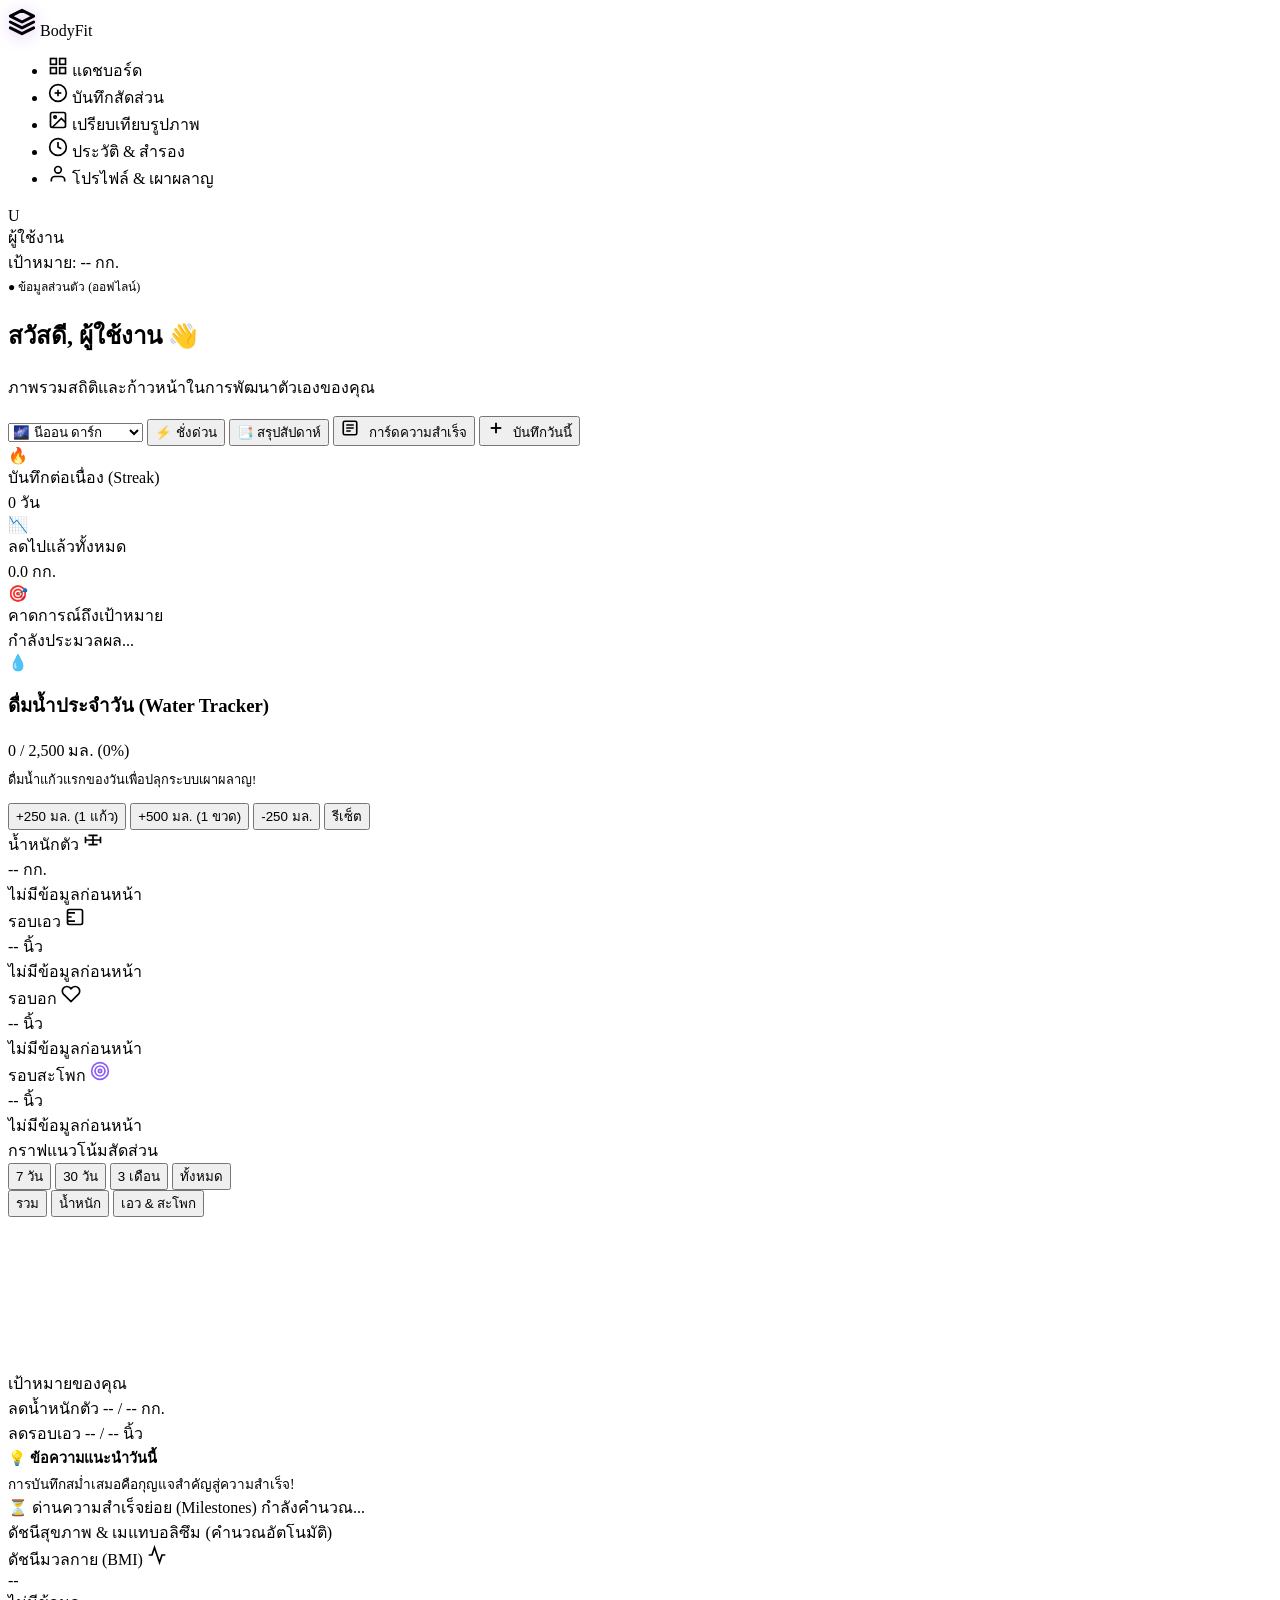
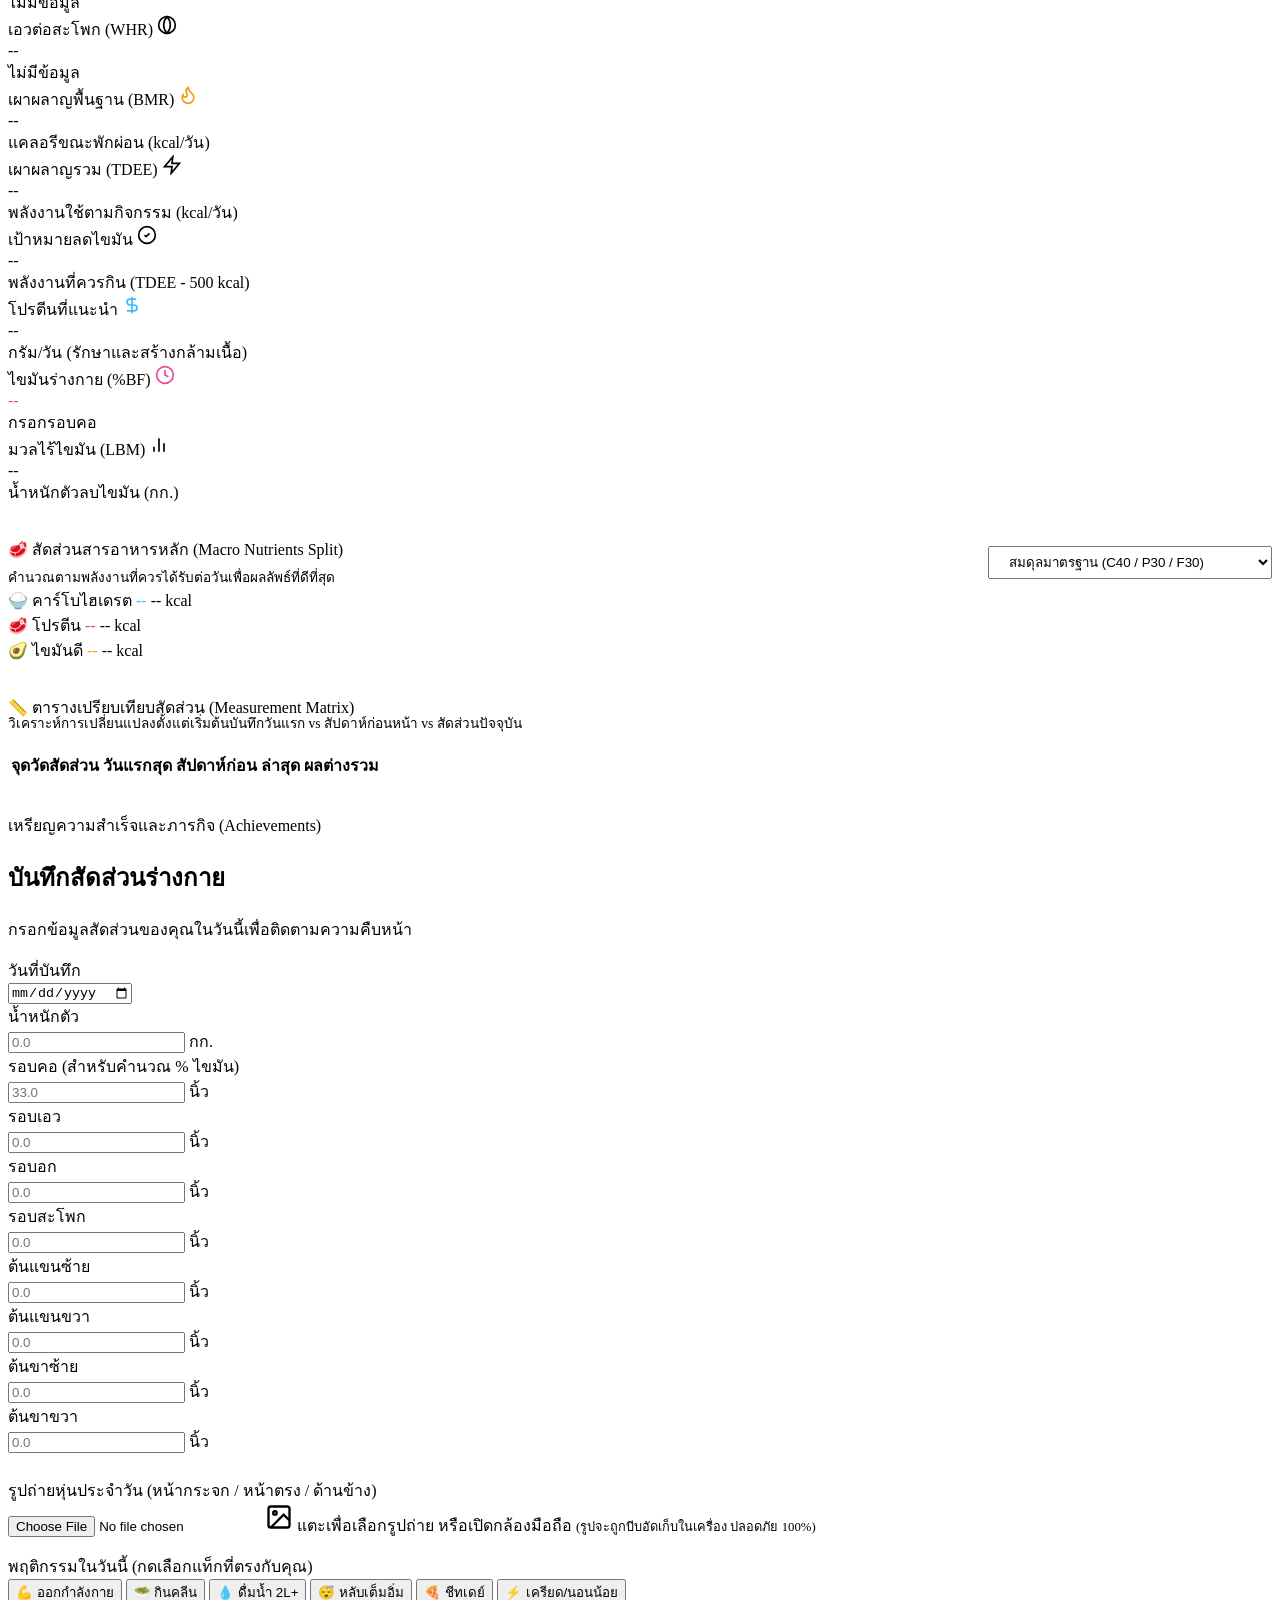
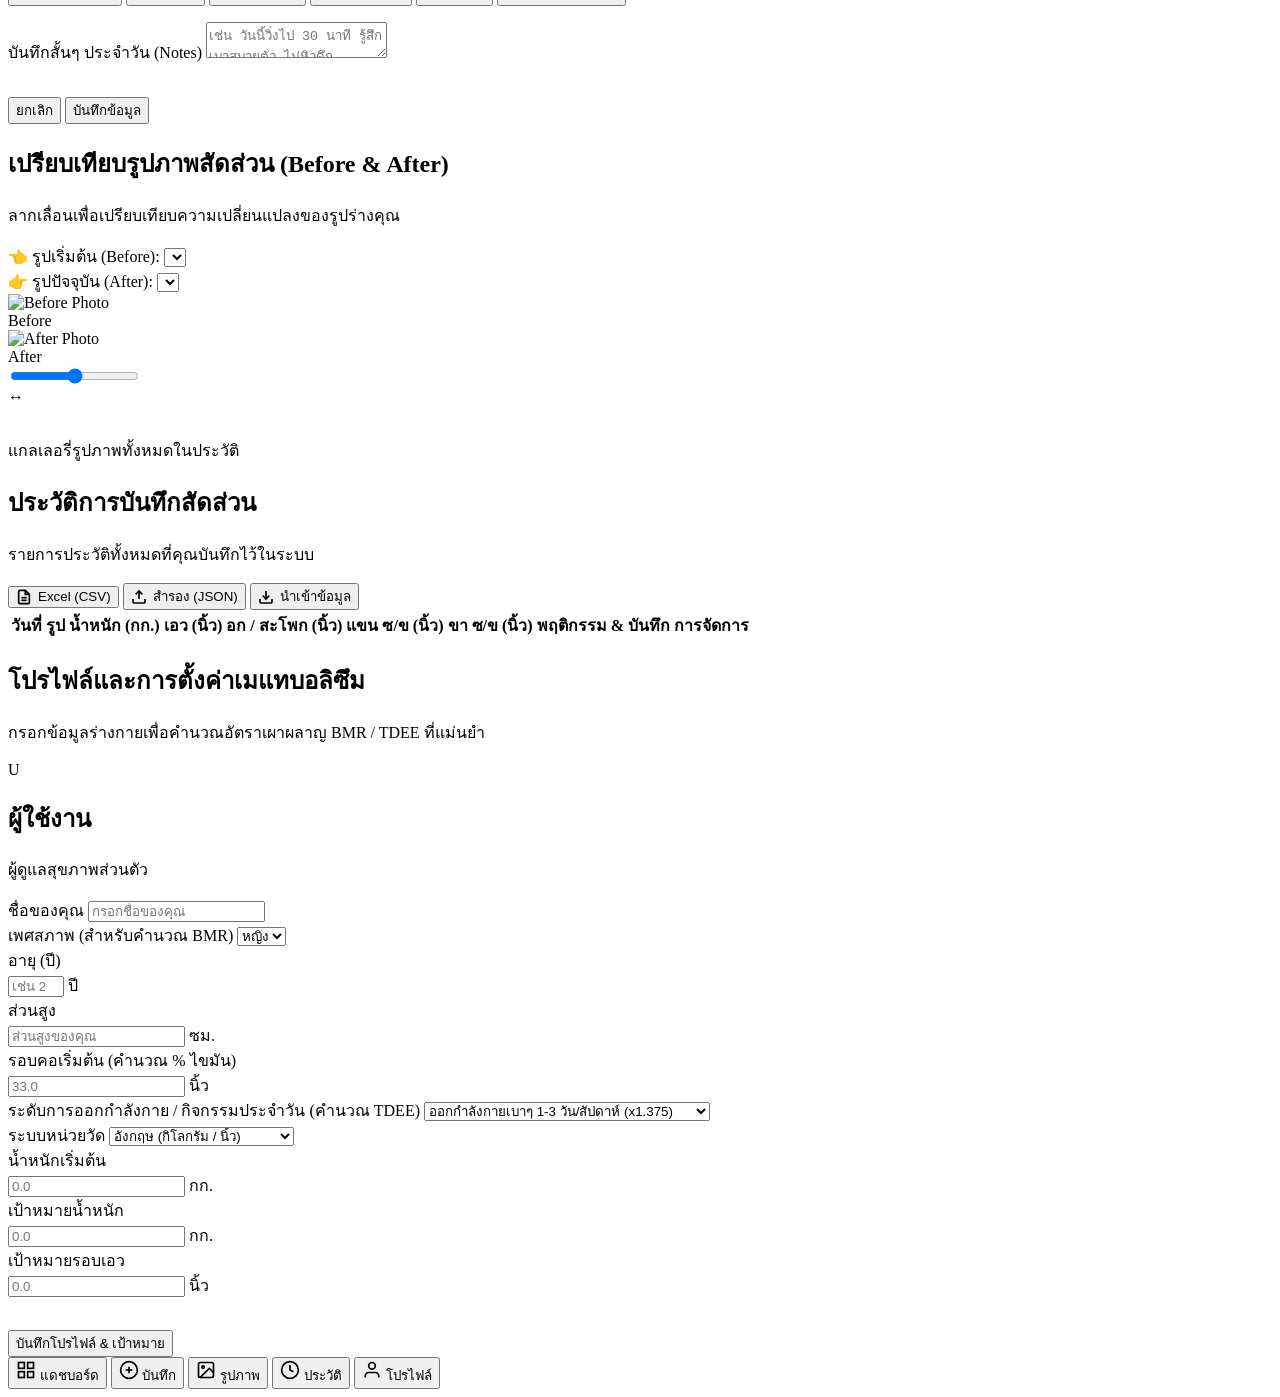
==== src/template.html @ 4821ec73 "Add all 8 features: Water tracker, Quick weight, Themes, Body Fat %, Macros, Matrix comparison, Week" ====
<!DOCTYPE html>
<html lang="th" data-theme="neon">
<head>
    <meta charset="UTF-8">
    <meta name="viewport" content="width=device-width, initial-scale=1.0, maximum-scale=1.0, user-scalable=no">
    <title>BodyFit - บันทึกน้ำหนักและสัดส่วนส่วนตัว</title>
    
    <!-- PWA Meta Tags -->
    <link rel="manifest" href="data:application/manifest+json,%7B%22name%22%3A%22BodyFit%22%2C%22short_name%22%3A%22BodyFit%22%2C%22start_url%22%3A%22.%22%2C%22display%22%3A%22standalone%22%2C%22background_color%22%3A%22%23090d16%22%2C%22theme_color%22%3A%22%23a855f7%22%7D">
    <meta name="theme-color" content="#a855f7">
    <meta name="apple-mobile-web-app-capable" content="yes">
    <meta name="apple-mobile-web-app-status-bar-style" content="black-translucent">
    <link rel="icon" href="data:image/svg+xml,<svg xmlns='http://www.w3.org/2000/svg' viewBox='0 0 24 24'><rect width='24' height='24' rx='6' fill='%23a855f7'/><text x='12' y='17' font-size='12' font-weight='bold' fill='white' text-anchor='middle'>BF</text></svg>">
    <link rel="apple-touch-icon" href="data:image/svg+xml,<svg xmlns='http://www.w3.org/2000/svg' viewBox='0 0 24 24'><rect width='24' height='24' rx='6' fill='%23a855f7'/><text x='12' y='17' font-size='12' font-weight='bold' fill='white' text-anchor='middle'>BF</text></svg>">
    
    <style>/*STYLE_PLACEHOLDER*/</style>
    <!-- Chart.js CDN for interactive charts -->
    <script src="https://cdn.jsdelivr.net/npm/chart.js"></script>
</head>
<body>

    <div class="app-container">
        <!-- Sidebar Navigation (Desktop) -->
        <aside class="sidebar">
            <div class="sidebar-top">
                <div class="brand">
                    <svg width="28" height="28" viewBox="0 0 24 24" fill="none" stroke="currentColor" stroke-width="2.5" stroke-linecap="round" stroke-linejoin="round" class="brand-icon" style="stroke: url(#brand-grad); filter: drop-shadow(0 2px 8px rgba(168, 85, 247, 0.4));">
                        <defs>
                            <linearGradient id="brand-grad" x1="0%" y1="0%" x2="100%" y2="100%">
                                <stop offset="0%" stop-color="var(--primary-neon)"/>
                                <stop offset="100%" stop-color="var(--secondary-neon)"/>
                            </linearGradient>
                        </defs>
                        <path d="M12 2L2 7l10 5 10-5-10-5zM2 17l10 5 10-5M2 12l10 5 10-5"/>
                    </svg>
                    <span class="brand-name">BodyFit</span>
                </div>
                <ul class="nav-links">
                    <li>
                        <a class="nav-item active" data-tab="dashboard">
                            <svg width="20" height="20" viewBox="0 0 24 24" fill="none" stroke="currentColor" stroke-width="2"><rect x="3" y="3" width="7" height="7"></rect><rect x="14" y="3" width="7" height="7"></rect><rect x="14" y="14" width="7" height="7"></rect><rect x="3" y="14" width="7" height="7"></rect></svg>
                            <span>แดชบอร์ด</span>
                        </a>
                    </li>
                    <li>
                        <a class="nav-item" data-tab="log-entry">
                            <svg width="20" height="20" viewBox="0 0 24 24" fill="none" stroke="currentColor" stroke-width="2"><circle cx="12" cy="12" r="10"></circle><line x1="12" y1="8" x2="12" y2="16"></line><line x1="8" y1="12" x2="16" y2="12"></line></svg>
                            <span>บันทึกสัดส่วน</span>
                        </a>
                    </li>
                    <li>
                        <a class="nav-item" data-tab="photos">
                            <svg width="20" height="20" viewBox="0 0 24 24" fill="none" stroke="currentColor" stroke-width="2"><rect x="3" y="3" width="18" height="18" rx="2" ry="2"></rect><circle cx="8.5" cy="8.5" r="1.5"></circle><polyline points="21 15 16 10 5 21"></polyline></svg>
                            <span>เปรียบเทียบรูปภาพ</span>
                        </a>
                    </li>
                    <li>
                        <a class="nav-item" data-tab="history">
                            <svg width="20" height="20" viewBox="0 0 24 24" fill="none" stroke="currentColor" stroke-width="2"><circle cx="12" cy="12" r="10"></circle><polyline points="12 6 12 12 16 14"></polyline></svg>
                            <span>ประวัติ & สำรอง</span>
                        </a>
                    </li>
                    <li>
                        <a class="nav-item" data-tab="profile">
                            <svg width="20" height="20" viewBox="0 0 24 24" fill="none" stroke="currentColor" stroke-width="2"><path d="M20 21v-2a4 4 0 0 0-4-4H8a4 4 0 0 0-4 4v2"></path><circle cx="12" cy="7" r="4"></circle></svg>
                            <span>โปรไฟล์ & เผาผลาญ</span>
                        </a>
                    </li>
                </ul>
            </div>
            
            <div class="user-profile-summary">
                <div class="user-avatar" id="sidebar-avatar">U</div>
                <div class="user-info">
                    <div class="user-name" id="sidebar-name">ผู้ใช้งาน</div>
                    <div class="user-goal" id="sidebar-goal">เป้าหมาย: -- กก.</div>
                    <div class="user-sync-status" id="sidebar-sync-badge" style="font-size: 0.75rem; margin-top: 2px; color: var(--success-emerald)">● ข้อมูลส่วนตัว (ออฟไลน์)</div>
                </div>
            </div>
        </aside>

        <!-- Main Content Area -->
        <main class="main-content">
            
            <!-- Tab: Dashboard -->
            <section id="dashboard" class="tab-content active">
                <div class="content-header">
                    <div class="header-title">
                        <h1 id="welcome-message">สวัสดี, ผู้ใช้งาน 👋</h1>
                        <p>ภาพรวมสถิติและก้าวหน้าในการพัฒนาตัวเองของคุณ</p>
                    </div>
                    <div class="header-btn-group">
                        <!-- Theme Switcher -->
                        <select id="theme-selector" class="theme-picker-select" onchange="changeTheme(this.value)" title="เลือกธีมสีหน้าจอ">
                            <option value="neon">🌌 นีออน ดาร์ก</option>
                            <option value="mint">🌿 มินต์ สุขภาพ</option>
                            <option value="ocean">🌊 โอเชียน ไซแอน</option>
                            <option value="light">☀️ คลีน ไลท์</option>
                        </select>
                        <!-- Quick Weight Button -->
                        <button type="button" class="btn-quick-weight" onclick="openQuickWeightModal()" title="ชั่งน้ำหนักด่วนใน 3 วินาที">
                            ⚡ ชั่งด่วน
                        </button>
                        <!-- Weekly Report Button -->
                        <button type="button" class="btn-secondary" onclick="openWeeklyReportModal()" title="ดูรายงานสรุปผลรอบ 7 วัน">
                            📑 สรุปสัปดาห์
                        </button>
                        <!-- Achievement Card Button -->
                        <button type="button" class="btn-secondary" onclick="openShareCardModal()" title="สร้างการ์ดสรุปความสำเร็จเพื่อบันทึกหรือแชร์">
                            <svg width="18" height="18" viewBox="0 0 24 24" fill="none" stroke="currentColor" stroke-width="2.2" style="margin-right: 6px;"><rect x="3" y="3" width="18" height="18" rx="2"/><path d="M7 8h10M7 12h10M7 16h6"/></svg> การ์ดความสำเร็จ
                        </button>
                        <!-- New Log Entry Button -->
                        <button type="button" class="btn-primary" onclick="switchTab('log-entry')">
                            <svg width="18" height="18" viewBox="0 0 24 24" fill="none" stroke="currentColor" stroke-width="2.5" style="margin-right: 4px;"><line x1="12" y1="5" x2="12" y2="19"></line><line x1="5" y1="12" x2="19" y2="12"></line></svg> บันทึกวันนี้
                        </button>
                    </div>
                </div>

                <!-- Motivation & Milestone Banner -->
                <div class="motivation-banner">
                    <div class="banner-stat">
                        <div class="banner-icon">🔥</div>
                        <div class="banner-stat-content">
                            <div class="banner-label">บันทึกต่อเนื่อง (Streak)</div>
                            <div class="banner-val" id="stat-streak">0 วัน</div>
                        </div>
                    </div>
                    <div class="banner-divider"></div>
                    <div class="banner-stat">
                        <div class="banner-icon">📉</div>
                        <div class="banner-stat-content">
                            <div class="banner-label">ลดไปแล้วทั้งหมด</div>
                            <div class="banner-val" id="stat-total-lost">0.0 กก.</div>
                        </div>
                    </div>
                    <div class="banner-divider"></div>
                    <div class="banner-stat">
                        <div class="banner-icon">🎯</div>
                        <div class="banner-stat-content">
                            <div class="banner-label">คาดการณ์ถึงเป้าหมาย</div>
                            <div class="banner-val" id="stat-estimated-date">กำลังประมวลผล...</div>
                        </div>
                    </div>
                </div>

                <!-- Daily Water Tracker Widget -->
                <div class="water-tracker-card">
                    <div class="water-info-side">
                        <div class="water-cup-icon">💧</div>
                        <div class="water-details">
                            <h3>ดื่มน้ำประจำวัน (Water Tracker)</h3>
                            <div class="water-amount-big">
                                <span id="water-current-amount">0</span>
                                <span style="font-size: 1rem; font-weight: 500; color: var(--text-secondary);">/ <span id="water-target-amount">2,500</span> มล. (<span id="water-pct-label">0%</span>)</span>
                            </div>
                            <div class="water-progress-track">
                                <div class="water-progress-fill" id="water-progress-fill" style="width: 0%;"></div>
                            </div>
                            <p id="water-advice-msg" style="margin-top: 6px; font-size: 0.8rem; color: var(--text-secondary);">ดื่มน้ำแก้วแรกของวันเพื่อปลุกระบบเผาผลาญ!</p>
                        </div>
                    </div>
                    <div class="water-buttons-side">
                        <button type="button" class="btn-water" onclick="addWater(250)">+250 มล. (1 แก้ว)</button>
                        <button type="button" class="btn-water" onclick="addWater(500)">+500 มล. (1 ขวด)</button>
                        <button type="button" class="btn-water" onclick="addWater(-250)">-250 มล.</button>
                        <button type="button" class="btn-water-reset" onclick="resetWater()" title="รีเซ็ตการดื่มน้ำของวันนี้">รีเซ็ต</button>
                    </div>
                </div>

                <!-- Primary Metrics Grid -->
                <div class="metrics-grid">
                    <div class="metric-card weight-card">
                        <div class="metric-label">
                            <span>น้ำหนักตัว</span>
                            <svg width="20" height="20" viewBox="0 0 24 24" fill="none" stroke="currentColor" stroke-width="2" style="color: var(--primary-neon)"><path d="M6.5 6.5h11M6.5 17.5h11M12 6.5v11M3 12h18M3 8v8M21 8v8"/></svg>
                        </div>
                        <div class="metric-value-container">
                            <span class="metric-value" id="metric-weight">--</span>
                            <span class="metric-unit" id="unit-weight">กก.</span>
                        </div>
                        <div class="metric-change" id="change-weight">
                            <span>ไม่มีข้อมูลก่อนหน้า</span>
                        </div>
                    </div>

                    <div class="metric-card waist-card">
                        <div class="metric-label">
                            <span>รอบเอว</span>
                            <svg width="20" height="20" viewBox="0 0 24 24" fill="none" stroke="currentColor" stroke-width="2" style="color: var(--accent-cyan)"><path d="M5 3h14c1.1 0 2 .9 2 2v14c0 1.1-.9 2-2 2H5c-1.1 0-2-.9-2-2V5c0-1.1.9-2 2-2z"/><path d="M3 7h9M3 12h5M3 17h9"/></svg>
                        </div>
                        <div class="metric-value-container">
                            <span class="metric-value" id="metric-waist">--</span>
                            <span class="metric-unit" id="unit-waist">นิ้ว</span>
                        </div>
                        <div class="metric-change" id="change-waist">
                            <span>ไม่มีข้อมูลก่อนหน้า</span>
                        </div>
                    </div>

                    <div class="metric-card chest-card">
                        <div class="metric-label">
                            <span>รอบอก</span>
                            <svg width="20" height="20" viewBox="0 0 24 24" fill="none" stroke="currentColor" stroke-width="2" style="color: var(--secondary-neon)"><path d="M20.84 4.61a5.5 5.5 0 0 0-7.78 0L12 5.67l-1.06-1.06a5.5 5.5 0 0 0-7.78 7.78l1.06 1.06L12 21.23l7.78-7.78 1.06-1.06a5.5 5.5 0 0 0 0-7.78z"></path></svg>
                        </div>
                        <div class="metric-value-container">
                            <span class="metric-value" id="metric-chest">--</span>
                            <span class="metric-unit" id="unit-chest">นิ้ว</span>
                        </div>
                        <div class="metric-change" id="change-chest">
                            <span>ไม่มีข้อมูลก่อนหน้า</span>
                        </div>
                    </div>

                    <div class="metric-card hips-card">
                        <div class="metric-label">
                            <span>รอบสะโพก</span>
                            <svg width="20" height="20" viewBox="0 0 24 24" fill="none" stroke="currentColor" stroke-width="2" style="color: #8b5cf6"><circle cx="12" cy="12" r="10"></circle><circle cx="12" cy="12" r="6"></circle><circle cx="12" cy="12" r="2"></circle></svg>
                        </div>
                        <div class="metric-value-container">
                            <span class="metric-value" id="metric-hips">--</span>
                            <span class="metric-unit" id="unit-hips">นิ้ว</span>
                        </div>
                        <div class="metric-change" id="change-hips">
                            <span>ไม่มีข้อมูลก่อนหน้า</span>
                        </div>
                    </div>
                </div>

                <!-- Secondary Row (Charts with Filters & Goals) -->
                <div class="dashboard-row">
                    <!-- Weight Trend Chart with Filters -->
                    <div class="card-container chart-card-container">
                        <div class="chart-header-row">
                            <div class="card-title" style="margin-bottom: 0;">กราฟแนวโน้มสัดส่วน</div>
                            <div class="chart-controls-wrapper">
                                <!-- Time range selector -->
                                <div class="pill-group" id="time-filter-pills">
                                    <button class="filter-pill" data-range="7d" onclick="setTimeRange('7d')">7 วัน</button>
                                    <button class="filter-pill" data-range="30d" onclick="setTimeRange('30d')">30 วัน</button>
                                    <button class="filter-pill" data-range="90d" onclick="setTimeRange('90d')">3 เดือน</button>
                                    <button class="filter-pill active" data-range="all" onclick="setTimeRange('all')">ทั้งหมด</button>
                                </div>
                                <!-- Metric view selector -->
                                <div class="pill-group" id="metric-filter-pills">
                                    <button class="filter-pill active" data-metric="all" onclick="setMetricView('all')">รวม</button>
                                    <button class="filter-pill" data-metric="weight" onclick="setMetricView('weight')">น้ำหนัก</button>
                                    <button class="filter-pill" data-metric="waist" onclick="setMetricView('waist')">เอว & สะโพก</button>
                                </div>
                            </div>
                        </div>
                        <div class="chart-wrapper">
                            <canvas id="trendsChart"></canvas>
                        </div>
                    </div>

                    <!-- Progress Goals Card with Mini-Milestones Stepper -->
                    <div class="card-container">
                        <div class="card-title">เป้าหมายของคุณ</div>
                        <div class="goals-list">
                            <!-- Goal Weight -->
                            <div class="goal-item">
                                <div class="goal-header">
                                    <span class="goal-name">ลดน้ำหนักตัว</span>
                                    <span class="goal-target" id="goal-weight-text">-- / -- กก.</span>
                                </div>
                                <div class="progress-track">
                                    <div class="progress-bar" id="goal-weight-bar" style="width: 0%; background: linear-gradient(to right, var(--primary-neon), var(--secondary-neon))"></div>
                                </div>
                            </div>
                            
                            <!-- Goal Waist -->
                            <div class="goal-item">
                                <div class="goal-header">
                                    <span class="goal-name">ลดรอบเอว</span>
                                    <span class="goal-target" id="goal-waist-text">-- / -- นิ้ว</span>
                                </div>
                                <div class="progress-track">
                                    <div class="progress-bar" id="goal-waist-bar" style="width: 0%; background: linear-gradient(to right, var(--accent-cyan), var(--success-emerald))"></div>
                                </div>
                            </div>

                            <!-- Fast Action Suggestion -->
                            <div class="goal-advice" id="goal-advice-box">
                                <div style="font-weight: 600; font-size: 0.9rem; color: var(--text-primary); margin-bottom: 4px;">💡 ข้อความแนะนำวันนี้</div>
                                <div style="font-size: 0.85rem; color: var(--text-secondary);" id="goal-advice-text">
                                    การบันทึกสม่ำเสมอคือกุญแจสำคัญสู่ความสำเร็จ!
                                </div>
                            </div>

                            <!-- Mini Milestones Checkpoint Stepper -->
                            <div class="milestones-stepper">
                                <div class="stepper-header">
                                    <span class="stepper-title">⏳ ด่านความสำเร็จย่อย (Milestones)</span>
                                    <span class="stepper-badge" id="stepper-active-badge">กำลังคำนวณ...</span>
                                </div>
                                <div class="stepper-track" id="milestones-stepper-track">
                                    <!-- Rendered dynamically -->
                                </div>
                            </div>
                        </div>
                    </div>
                </div>

                <!-- Health & Metabolism Calculators Panel -->
                <div class="card-container">
                    <div class="card-title">ดัชนีสุขภาพ & เมแทบอลิซึม (คำนวณอัตโนมัติ)</div>
                    <div class="calcs-grid calcs-grid-custom">
                        <!-- BMI Card -->
                        <div class="calc-card">
                            <div class="calc-header">
                                <span class="calc-name">ดัชนีมวลกาย (BMI)</span>
                                <svg width="20" height="20" viewBox="0 0 24 24" fill="none" stroke="currentColor" stroke-width="2" style="color: var(--accent-cyan)"><path d="M22 12h-4l-3 9L9 3l-3 9H2"/></svg>
                            </div>
                            <div class="calc-value" id="calc-bmi">--</div>
                            <div>
                                <span class="calc-status" id="calc-bmi-status">ไม่มีข้อมูล</span>
                            </div>
                        </div>

                        <!-- WHR Card -->
                        <div class="calc-card">
                            <div class="calc-header">
                                <span class="calc-name">เอวต่อสะโพก (WHR)</span>
                                <svg width="20" height="20" viewBox="0 0 24 24" fill="none" stroke="currentColor" stroke-width="2" style="color: var(--secondary-neon)"><circle cx="12" cy="12" r="10"></circle><path d="M12 2a15.3 15.3 0 0 1 4 10 15.3 15.3 0 0 1-4 10 15.3 15.3 0 0 1-4-10 15.3 15.3 0 0 1 4-10z"/></svg>
                            </div>
                            <div class="calc-value" id="calc-whr">--</div>
                            <div>
                                <span class="calc-status" id="calc-whr-status">ไม่มีข้อมูล</span>
                            </div>
                        </div>

                        <!-- BMR Card -->
                        <div class="calc-card">
                            <div class="calc-header">
                                <span class="calc-name">เผาผลาญพื้นฐาน (BMR)</span>
                                <svg width="20" height="20" viewBox="0 0 24 24" fill="none" stroke="currentColor" stroke-width="2" style="color: #f59e0b"><path d="M8.5 14.5A2.5 2.5 0 0 0 11 12c0-1.38-.5-2-1-3-1.072-2.143-.224-4.054 2-6 .5 2.5 2 4.9 4 6.5 2 1.6 3 3.5 3 5.5a7 7 0 1 1-14 0c0-1.153.433-2.294 1-3a2.5 2.5 0 0 0 2.5 2.5z"/></svg>
                            </div>
                            <div class="calc-value" id="calc-bmr">--</div>
                            <div class="calc-sublabel">แคลอรีขณะพักผ่อน (kcal/วัน)</div>
                        </div>

                        <!-- TDEE Card -->
                        <div class="calc-card">
                            <div class="calc-header">
                                <span class="calc-name">เผาผลาญรวม (TDEE)</span>
                                <svg width="20" height="20" viewBox="0 0 24 24" fill="none" stroke="currentColor" stroke-width="2" style="color: var(--primary-neon)"><polygon points="13 2 3 14 12 14 11 22 21 10 12 10 13 2"/></svg>
                            </div>
                            <div class="calc-value" id="calc-tdee">--</div>
                            <div class="calc-sublabel">พลังงานใช้ตามกิจกรรม (kcal/วัน)</div>
                        </div>

                        <!-- Calorie Target Card -->
                        <div class="calc-card highlight-calc-card">
                            <div class="calc-header">
                                <span class="calc-name">เป้าหมายลดไขมัน</span>
                                <svg width="20" height="20" viewBox="0 0 24 24" fill="none" stroke="currentColor" stroke-width="2" style="color: var(--success-emerald)"><circle cx="12" cy="12" r="10"/><path d="m9 12 2 2 4-4"/></svg>
                            </div>
                            <div class="calc-value text-emerald" id="calc-deficit-cal">--</div>
                            <div class="calc-sublabel">พลังงานที่ควรกิน (TDEE - 500 kcal)</div>
                        </div>

                        <!-- Protein Target Card -->
                        <div class="calc-card">
                            <div class="calc-header">
                                <span class="calc-name">โปรตีนที่แนะนำ</span>
                                <svg width="20" height="20" viewBox="0 0 24 24" fill="none" stroke="currentColor" stroke-width="2" style="color: #38bdf8"><path d="M12 2v20M17 5H9.5a3.5 3.5 0 0 0 0 7h5a3.5 3.5 0 0 1 0 7H6"/></svg>
                            </div>
                            <div class="calc-value" id="calc-protein">--</div>
                            <div class="calc-sublabel">กรัม/วัน (รักษาและสร้างกล้ามเนื้อ)</div>
                        </div>

                        <!-- Body Fat % Card (US Navy Formula) -->
                        <div class="calc-card">
                            <div class="calc-header">
                                <span class="calc-name">ไขมันร่างกาย (%BF)</span>
                                <svg width="20" height="20" viewBox="0 0 24 24" fill="none" stroke="currentColor" stroke-width="2" style="color: #ec4899;"><circle cx="12" cy="12" r="10"/><path d="M12 6v6l4 2"/></svg>
                            </div>
                            <div class="calc-value" id="calc-body-fat" style="color: #ec4899;">--</div>
                            <div>
                                <span class="calc-status" id="calc-body-fat-status">กรอกรอบคอ</span>
                            </div>
                        </div>

                        <!-- Lean Mass Card (LBM) -->
                        <div class="calc-card">
                            <div class="calc-header">
                                <span class="calc-name">มวลไร้ไขมัน (LBM)</span>
                                <svg width="20" height="20" viewBox="0 0 24 24" fill="none" stroke="currentColor" stroke-width="2" style="color: var(--primary-neon);"><path d="M18 20V10M12 20V4M6 20v-6"/></svg>
                            </div>
                            <div class="calc-value" id="calc-lean-mass" style="color: var(--primary-neon);">--</div>
                            <div class="calc-sublabel">น้ำหนักตัวลบไขมัน (กก.)</div>
                        </div>
                    </div>
                </div>

                <!-- Macro Nutrients Breakdown Card -->
                <div class="macro-card card-container" style="margin-top: 2rem;">
                    <div class="card-header-row" style="display: flex; justify-content: space-between; align-items: center; flex-wrap: wrap; gap: 0.75rem;">
                        <div>
                            <div class="card-title" style="margin-bottom: 0.25rem;">🥩 สัดส่วนสารอาหารหลัก (Macro Nutrients Split)</div>
                            <p style="font-size: 0.85rem; color: var(--text-secondary); margin: 0;">คำนวณตามพลังงานที่ควรได้รับต่อวันเพื่อผลลัพธ์ที่ดีที่สุด</p>
                        </div>
                        <select id="macro-diet-select" class="form-input macro-select" onchange="changeMacroDiet(this.value)" style="width: auto; padding: 0.45rem 1rem;">
                            <option value="balanced">สมดุลมาตรฐาน (C40 / P30 / F30)</option>
                            <option value="high-protein">เน้นโปรตีนสร้างกล้าม (C35 / P40 / F25)</option>
                            <option value="low-carb">โลว์คาร์บ ลดแป้ง (C20 / P40 / F40)</option>
                            <option value="keto">คีโตเจนิค (C5 / P25 / F70)</option>
                        </select>
                    </div>
                    <div class="macro-ratio-bar">
                        <div class="macro-bar-carb" id="bar-carb" style="width: 40%;" title="คาร์โบไฮเดรต"></div>
                        <div class="macro-bar-protein" id="bar-protein" style="width: 30%;" title="โปรตีน"></div>
                        <div class="macro-bar-fat" id="bar-fat" style="width: 30%;" title="ไขมันดี"></div>
                    </div>
                    <div class="macro-boxes-grid">
                        <div class="macro-box">
                            <span class="macro-box-title">🍚 คาร์โบไฮเดรต</span>
                            <span class="macro-box-val" id="macro-carbs-g" style="color: #38bdf8;">--</span>
                            <span class="macro-box-cal" id="macro-carbs-cal">-- kcal</span>
                        </div>
                        <div class="macro-box">
                            <span class="macro-box-title">🥩 โปรตีน</span>
                            <span class="macro-box-val" id="macro-protein-g" style="color: #ec4899;">--</span>
                            <span class="macro-box-cal" id="macro-protein-cal">-- kcal</span>
                        </div>
                        <div class="macro-box">
                            <span class="macro-box-title">🥑 ไขมันดี</span>
                            <span class="macro-box-val" id="macro-fat-g" style="color: #f59e0b;">--</span>
                            <span class="macro-box-cal" id="macro-fat-cal">-- kcal</span>
                        </div>
                    </div>
                </div>

                <!-- Measurement Matrix Comparison Table Card -->
                <div class="card-container" style="margin-top: 2rem;">
                    <div class="card-title">📏 ตารางเปรียบเทียบสัดส่วน (Measurement Matrix)</div>
                    <p style="font-size: 0.85rem; color: var(--text-secondary); margin-top: -0.5rem; margin-bottom: 1rem;">
                        วิเคราะห์การเปลี่ยนแปลงตั้งแต่เริ่มต้นบันทึกวันแรก vs สัปดาห์ก่อนหน้า vs สัดส่วนปัจจุบัน
                    </p>
                    <div class="matrix-table-wrap">
                        <table class="matrix-table">
                            <thead>
                                <tr>
                                    <th>จุดวัดสัดส่วน</th>
                                    <th>วันแรกสุด</th>
                                    <th>สัปดาห์ก่อน</th>
                                    <th>ล่าสุด</th>
                                    <th>ผลต่างรวม</th>
                                </tr>
                            </thead>
                            <tbody id="matrix-table-body">
                                <!-- Populated dynamically by renderMeasurementMatrix() -->
                            </tbody>
                        </table>
                    </div>
                </div>

                <!-- Badges & Milestones Section -->
                <div class="card-container" style="margin-top: 2rem;">
                    <div class="card-title">เหรียญความสำเร็จและภารกิจ (Achievements)</div>
                    <div class="badges-grid" id="badges-grid">
                        <!-- Dynamic Badges injected -->
                    </div>
                </div>
            </section>

            <!-- Tab: Log Entry Form -->
            <section id="log-entry" class="tab-content">
                <div class="content-header">
                    <div class="header-title">
                        <h1>บันทึกสัดส่วนร่างกาย</h1>
                        <p>กรอกข้อมูลสัดส่วนของคุณในวันนี้เพื่อติดตามความคืบหน้า</p>
                    </div>
                </div>

                <div class="card-container">
                    <form id="measurement-form">
                        <input type="hidden" id="edit-id">
                        
                        <div class="form-grid">
                            <!-- Log Date -->
                            <div class="form-group">
                                <label for="log-date">วันที่บันทึก</label>
                                <div class="input-wrapper">
                                    <input type="date" id="log-date" class="form-input" required>
                                </div>
                            </div>

                            <!-- Weight -->
                            <div class="form-group">
                                <label for="log-weight">น้ำหนักตัว</label>
                                <div class="input-wrapper">
                                    <input type="number" id="log-weight" step="0.1" class="form-input" placeholder="0.0" required>
                                    <span class="input-unit label-weight-unit">กก.</span>
                                </div>
                            </div>

                            <!-- Neck (US Navy Body Fat) -->
                            <div class="form-group">
                                <label for="log-neck">รอบคอ (สำหรับคำนวณ % ไขมัน)</label>
                                <div class="input-wrapper">
                                    <input type="number" id="log-neck" step="0.1" class="form-input" placeholder="33.0">
                                    <span class="input-unit label-measure-unit">นิ้ว</span>
                                </div>
                            </div>

                            <!-- Waist -->
                            <div class="form-group">
                                <label for="log-waist">รอบเอว</label>
                                <div class="input-wrapper">
                                    <input type="number" id="log-waist" step="0.1" class="form-input" placeholder="0.0" required>
                                    <span class="input-unit label-measure-unit">นิ้ว</span>
                                </div>
                            </div>

                            <!-- Chest -->
                            <div class="form-group">
                                <label for="log-chest">รอบอก</label>
                                <div class="input-wrapper">
                                    <input type="number" id="log-chest" step="0.1" class="form-input" placeholder="0.0">
                                    <span class="input-unit label-measure-unit">นิ้ว</span>
                                </div>
                            </div>

                            <!-- Hips -->
                            <div class="form-group">
                                <label for="log-hips">รอบสะโพก</label>
                                <div class="input-wrapper">
                                    <input type="number" id="log-hips" step="0.1" class="form-input" placeholder="0.0">
                                    <span class="input-unit label-measure-unit">นิ้ว</span>
                                </div>
                            </div>

                            <!-- Left Arm -->
                            <div class="form-group">
                                <label for="log-arm-left">ต้นแขนซ้าย</label>
                                <div class="input-wrapper">
                                    <input type="number" id="log-arm-left" step="0.1" class="form-input" placeholder="0.0">
                                    <span class="input-unit label-measure-unit">นิ้ว</span>
                                </div>
                            </div>

                            <!-- Right Arm -->
                            <div class="form-group">
                                <label for="log-arm-right">ต้นแขนขวา</label>
                                <div class="input-wrapper">
                                    <input type="number" id="log-arm-right" step="0.1" class="form-input" placeholder="0.0">
                                    <span class="input-unit label-measure-unit">นิ้ว</span>
                                </div>
                            </div>

                            <!-- Left Thigh -->
                            <div class="form-group">
                                <label for="log-thigh-left">ต้นขาซ้าย</label>
                                <div class="input-wrapper">
                                    <input type="number" id="log-thigh-left" step="0.1" class="form-input" placeholder="0.0">
                                    <span class="input-unit label-measure-unit">นิ้ว</span>
                                </div>
                            </div>

                            <!-- Right Thigh -->
                            <div class="form-group">
                                <label for="log-thigh-right">ต้นขาขวา</label>
                                <div class="input-wrapper">
                                    <input type="number" id="log-thigh-right" step="0.1" class="form-input" placeholder="0.0">
                                    <span class="input-unit label-measure-unit">นิ้ว</span>
                                </div>
                            </div>
                        </div>

                        <!-- Photo Upload Section -->
                        <div class="form-group full-width" style="margin-top: 1.5rem;">
                            <label>รูปถ่ายหุ่นประจำวัน (หน้ากระจก / หน้าตรง / ด้านข้าง)</label>
                            <div class="photo-upload-container">
                                <input type="file" id="log-photo" accept="image/*" class="photo-file-input" onchange="handlePhotoUpload(event)">
                                <label for="log-photo" class="photo-upload-dropzone" id="photo-dropzone">
                                    <svg width="28" height="28" viewBox="0 0 24 24" fill="none" stroke="currentColor" stroke-width="2" style="color: var(--accent-cyan);"><rect x="3" y="3" width="18" height="18" rx="2" ry="2"></rect><circle cx="8.5" cy="8.5" r="1.5"></circle><polyline points="21 15 16 10 5 21"></polyline></svg>
                                    <span>แตะเพื่อเลือกรูปถ่าย หรือเปิดกล้องมือถือ</span>
                                    <small style="color: var(--text-muted); font-size: 0.8rem;">(รูปจะถูกบีบอัดเก็บในเครื่อง ปลอดภัย 100%)</small>
                                </label>
                                <div class="photo-preview-wrap" id="photo-preview-wrap" style="display: none;">
                                    <img id="photo-preview-img" src="" alt="พรีวิวรูปสัดส่วน">
                                    <button type="button" class="btn-remove-photo" onclick="removeUploadedPhoto()">✕ นำรูปออก</button>
                                </div>
                            </div>
                        </div>

                        <!-- Behavioral Tags Section -->
                        <div class="form-group full-width" style="margin-top: 1rem;">
                            <label>พฤติกรรมในวันนี้ (กดเลือกแท็กที่ตรงกับคุณ)</label>
                            <div class="tag-chips-wrapper" id="tag-chips-wrapper">
                                <button type="button" class="tag-chip" data-tag="ออกกำลังกาย">💪 ออกกำลังกาย</button>
                                <button type="button" class="tag-chip" data-tag="กินคลีน">🥗 กินคลีน</button>
                                <button type="button" class="tag-chip" data-tag="ดื่มน้ำครบ">💧 ดื่มน้ำ 2L+</button>
                                <button type="button" class="tag-chip" data-tag="หลับเต็มอิ่ม">😴 หลับเต็มอิ่ม</button>
                                <button type="button" class="tag-chip" data-tag="ชีทเดย์">🍕 ชีทเดย์</button>
                                <button type="button" class="tag-chip" data-tag="เครียด/นอนน้อย">⚡ เครียด/นอนน้อย</button>
                            </div>
                        </div>

                        <!-- Notes Textarea -->
                        <div class="form-group full-width" style="margin-top: 1rem;">
                            <label for="log-notes">บันทึกสั้นๆ ประจำวัน (Notes)</label>
                            <textarea id="log-notes" class="form-input form-textarea" placeholder="เช่น วันนี้วิ่งไป 30 นาที รู้สึกเบาสบายตัว ไม่หิวดึก"></textarea>
                        </div>

                        <div class="form-actions" style="margin-top: 2rem;">
                            <button type="button" class="btn-secondary" onclick="resetLogForm(); switchTab('dashboard');">ยกเลิก</button>
                            <button type="submit" class="btn-primary" id="save-log-btn">บันทึกข้อมูล</button>
                        </div>
                    </form>
                </div>
            </section>

            <!-- Tab: Photos (Before & After Slider) -->
            <section id="photos" class="tab-content">
                <div class="content-header">
                    <div class="header-title">
                        <h1>เปรียบเทียบรูปภาพสัดส่วน (Before & After)</h1>
                        <p>ลากเลื่อนเพื่อเปรียบเทียบความเปลี่ยนแปลงของรูปร่างคุณ</p>
                    </div>
                </div>

                <!-- Comparison Split Viewer -->
                <div class="card-container" id="photo-comparison-card">
                    <div class="compare-selectors">
                        <div class="compare-select-item">
                            <label for="before-photo-select">👈 รูปเริ่มต้น (Before):</label>
                            <select id="before-photo-select" class="form-input" onchange="renderComparisonSlider()"></select>
                        </div>
                        <div class="compare-select-item">
                            <label for="after-photo-select">👉 รูปปัจจุบัน (After):</label>
                            <select id="after-photo-select" class="form-input" onchange="renderComparisonSlider()"></select>
                        </div>
                    </div>

                    <!-- Interactive Slider Box -->
                    <div class="comparison-container" id="comparison-container">
                        <div class="img-wrapper before-img-wrapper">
                            <img id="before-img" src="" alt="Before Photo">
                            <div class="compare-tag before-tag" id="before-tag">Before</div>
                        </div>
                        <div class="img-wrapper after-img-wrapper" id="after-img-wrapper">
                            <img id="after-img" src="" alt="After Photo">
                            <div class="compare-tag after-tag" id="after-tag">After</div>
                        </div>
                        <input type="range" min="0" max="100" value="50" class="comparison-slider-handle" id="slider-range-input" oninput="handleSliderDrag(this.value)">
                        <div class="slider-divider-line" id="slider-divider-line">
                            <div class="slider-divider-thumb">↔</div>
                        </div>
                    </div>

                    <div id="no-photo-alert" style="display: none; text-align: center; padding: 3rem 1rem; color: var(--text-muted);">
                        <div style="font-size: 2.5rem; margin-bottom: 0.5rem;">📷</div>
                        <h3>ยังไม่มีรูปภาพที่บันทึกไว้</h3>
                        <p style="margin-top: 0.5rem;">คุณสามารถอัปโหลดรูปภาพสัดส่วนได้ในหน้า <strong>"บันทึกสัดส่วน"</strong> เมื่อเริ่มบันทึกครั้งแรกครับ</p>
                        <button class="btn-primary" style="margin-top: 1rem;" onclick="switchTab('log-entry')">ไปที่หน้าบันทึกสัดส่วน</button>
                    </div>
                </div>

                <!-- Photo Timeline Gallery -->
                <div class="card-container" style="margin-top: 2rem;">
                    <div class="card-title">แกลเลอรี่รูปภาพทั้งหมดในประวัติ</div>
                    <div class="photo-gallery-grid" id="photo-gallery-grid">
                        <!-- Thumbnails injected dynamically -->
                    </div>
                </div>
            </section>

            <!-- Tab: History Log -->
            <section id="history" class="tab-content">
                <div class="content-header">
                    <div class="header-title">
                        <h1>ประวัติการบันทึกสัดส่วน</h1>
                        <p>รายการประวัติทั้งหมดที่คุณบันทึกไว้ในระบบ</p>
                    </div>
                    <div class="backup-actions">
                        <button class="btn-secondary" onclick="exportCSV()" title="ดาวน์โหลดไฟล์สำหรับเปิดใน Microsoft Excel หรือ Numbers">
                            <svg width="16" height="16" viewBox="0 0 24 24" fill="none" stroke="currentColor" stroke-width="2.5" style="margin-right: 6px; vertical-align: middle;"><path d="M14 2H6a2 2 0 0 0-2 2v16a2 2 0 0 0 2 2h12a2 2 0 0 0 2-2V8z"></path><polyline points="14 2 14 8 20 8"></polyline><line x1="8" y1="13" x2="16" y2="13"></line><line x1="8" y1="17" x2="16" y2="17"></line></svg>Excel (CSV)
                        </button>
                        <button class="btn-secondary" onclick="exportData()" title="สำรองข้อมูลทั้งหมดในระบบ">
                            <svg width="16" height="16" viewBox="0 0 24 24" fill="none" stroke="currentColor" stroke-width="2.5" style="margin-right: 6px; vertical-align: middle;"><path d="M21 15v4a2 2 0 0 1-2 2H5a2 2 0 0 1-2-2v-4"></path><polyline points="17 8 12 3 7 8"></polyline><line x1="12" y1="3" x2="12" y2="15"></line></svg>สำรอง (JSON)
                        </button>
                        <button class="btn-secondary" onclick="document.getElementById('import-file').click()" title="กู้คืนข้อมูลจากไฟล์สำรอง">
                            <svg width="16" height="16" viewBox="0 0 24 24" fill="none" stroke="currentColor" stroke-width="2.5" style="margin-right: 6px; vertical-align: middle;"><path d="M21 15v4a2 2 0 0 1-2 2H5a2 2 0 0 1-2-2v-4"></path><polyline points="7 10 12 15 17 10"></polyline><line x1="12" y1="15" x2="12" y2="3"></line></svg>นำเข้าข้อมูล
                        </button>
                        <input type="file" id="import-file" accept=".json,.csv" style="display: none;" onchange="importData(event)">
                    </div>
                </div>

                <div class="card-container">
                    <div class="table-wrapper">
                        <table class="history-table">
                            <thead>
                                <tr>
                                    <th>วันที่</th>
                                    <th>รูป</th>
                                    <th>น้ำหนัก (<span class="tbl-weight-unit">กก.</span>)</th>
                                    <th>เอว (<span class="tbl-measure-unit">นิ้ว</span>)</th>
                                    <th>อก / สะโพก (<span class="tbl-measure-unit">นิ้ว</span>)</th>
                                    <th>แขน ซ/ข (<span class="tbl-measure-unit">นิ้ว</span>)</th>
                                    <th>ขา ซ/ข (<span class="tbl-measure-unit">นิ้ว</span>)</th>
                                    <th>พฤติกรรม & บันทึก</th>
                                    <th>การจัดการ</th>
                                </tr>
                            </thead>
                            <tbody id="history-table-body">
                                <!-- Logs injected dynamically -->
                            </tbody>
                        </table>
                    </div>
                </div>
            </section>

            <!-- Tab: Profile Settings -->
            <section id="profile" class="tab-content">
                <div class="content-header">
                    <div class="header-title">
                        <h1>โปรไฟล์และการตั้งค่าเมแทบอลิซึม</h1>
                        <p>กรอกข้อมูลร่างกายเพื่อคำนวณอัตราเผาผลาญ BMR / TDEE ที่แม่นยำ</p>
                    </div>
                </div>

                <div class="card-container">
                    <div class="profile-avatar-select">
                        <div class="profile-avatar-large" id="profile-avatar">U</div>
                        <div>
                            <h2 id="profile-display-name">ผู้ใช้งาน</h2>
                            <p style="color: var(--text-secondary)" id="profile-display-desc">ผู้ดูแลสุขภาพส่วนตัว</p>
                        </div>
                    </div>

                    <form id="profile-form">
                        <div class="form-grid">
                            <!-- Display Name -->
                            <div class="form-group">
                                <label for="user-name">ชื่อของคุณ</label>
                                <input type="text" id="user-name" class="form-input" placeholder="กรอกชื่อของคุณ" required>
                            </div>

                            <!-- Gender (Required for BMR) -->
                            <div class="form-group">
                                <label for="user-gender">เพศสภาพ (สำหรับคำนวณ BMR)</label>
                                <select id="user-gender" class="form-input">
                                    <option value="male">ชาย</option>
                                    <option value="female" selected>หญิง</option>
                                </select>
                            </div>

                            <!-- Age (Required for BMR) -->
                            <div class="form-group">
                                <label for="user-age">อายุ (ปี)</label>
                                <div class="input-wrapper">
                                    <input type="number" id="user-age" class="form-input" placeholder="เช่น 28" min="10" max="100" required>
                                    <span class="input-unit">ปี</span>
                                </div>
                            </div>

                            <!-- Height -->
                            <div class="form-group">
                                <label for="user-height">ส่วนสูง</label>
                                <div class="input-wrapper">
                                    <input type="number" id="user-height" class="form-input" placeholder="ส่วนสูงของคุณ" required>
                                    <span class="input-unit">ซม.</span>
                                </div>
                            </div>

                            <!-- Neck Size (Required for Body Fat %) -->
                            <div class="form-group">
                                <label for="user-neck">รอบคอเริ่มต้น (คำนวณ % ไขมัน)</label>
                                <div class="input-wrapper">
                                    <input type="number" id="user-neck" step="0.1" class="form-input" placeholder="33.0" required>
                                    <span class="input-unit label-measure-unit">นิ้ว</span>
                                </div>
                            </div>

                            <!-- Activity Level (Required for TDEE) -->
                            <div class="form-group full-width">
                                <label for="user-activity">ระดับการออกกำลังกาย / กิจกรรมประจำวัน (คำนวณ TDEE)</label>
                                <select id="user-activity" class="form-input">
                                    <option value="sedentary">นั่งทำงานเป็นหลัก ไม่ออกกำลังกาย (x1.2)</option>
                                    <option value="light" selected>ออกกำลังกายเบาๆ 1-3 วัน/สัปดาห์ (x1.375)</option>
                                    <option value="moderate">ออกกำลังกายปานกลาง 3-5 วัน/สัปดาห์ (x1.55)</option>
                                    <option value="active">ออกกำลังกายหนัก 6-7 วัน/สัปดาห์ (x1.725)</option>
                                </select>
                            </div>

                            <!-- Units toggle -->
                            <div class="form-group">
                                <label for="unit-system">ระบบหน่วยวัด</label>
                                <select id="unit-system" class="form-input" onchange="updateUnitLabels()">
                                    <option value="metric">เมตร (กิโลกรัม / เซนติเมตร)</option>
                                    <option value="imperial" selected>อังกฤษ (กิโลกรัม / นิ้ว)</option>
                                </select>
                            </div>

                            <!-- Starting weight -->
                            <div class="form-group">
                                <label for="start-weight">น้ำหนักเริ่มต้น</label>
                                <div class="input-wrapper">
                                    <input type="number" id="start-weight" step="0.1" class="form-input" placeholder="0.0" required>
                                    <span class="input-unit label-weight-unit">กก.</span>
                                </div>
                            </div>

                            <!-- Target Weight -->
                            <div class="form-group">
                                <label for="target-weight">เป้าหมายน้ำหนัก</label>
                                <div class="input-wrapper">
                                    <input type="number" id="target-weight" step="0.1" class="form-input" placeholder="0.0" required>
                                    <span class="input-unit label-weight-unit">กก.</span>
                                </div>
                            </div>

                            <!-- Target Waist -->
                            <div class="form-group">
                                <label for="target-waist">เป้าหมายรอบเอว</label>
                                <div class="input-wrapper">
                                    <input type="number" id="target-waist" step="0.1" class="form-input" placeholder="0.0" required>
                                    <span class="input-unit label-measure-unit">นิ้ว</span>
                                </div>
                            </div>
                        </div>

                        <div class="form-actions" style="margin-top: 2rem;">
                            <button type="submit" class="btn-primary">บันทึกโปรไฟล์ & เป้าหมาย</button>
                        </div>
                    </form>
                </div>
            </section>

        </main>
    </div>

    <!-- Mobile Bottom Navigation Bar -->
    <nav class="bottom-nav">
        <button class="bottom-nav-item active" data-tab="dashboard">
            <svg width="20" height="20" viewBox="0 0 24 24" fill="none" stroke="currentColor" stroke-width="2"><rect x="3" y="3" width="7" height="7"></rect><rect x="14" y="3" width="7" height="7"></rect><rect x="14" y="14" width="7" height="7"></rect><rect x="3" y="14" width="7" height="7"></rect></svg>
            <span>แดชบอร์ด</span>
        </button>
        <button class="bottom-nav-item" data-tab="log-entry">
            <svg width="20" height="20" viewBox="0 0 24 24" fill="none" stroke="currentColor" stroke-width="2"><circle cx="12" cy="12" r="10"></circle><line x1="12" y1="8" x2="12" y2="16"></line><line x1="8" y1="12" x2="16" y2="12"></line></svg>
            <span>บันทึก</span>
        </button>
        <button class="bottom-nav-item" data-tab="photos">
            <svg width="20" height="20" viewBox="0 0 24 24" fill="none" stroke="currentColor" stroke-width="2"><rect x="3" y="3" width="18" height="18" rx="2" ry="2"></rect><circle cx="8.5" cy="8.5" r="1.5"></circle><polyline points="21 15 16 10 5 21"></polyline></svg>
            <span>รูปภาพ</span>
        </button>
        <button class="bottom-nav-item" data-tab="history">
            <svg width="20" height="20" viewBox="0 0 24 24" fill="none" stroke="currentColor" stroke-width="2"><circle cx="12" cy="12" r="10"></circle><polyline points="12 6 12 12 16 14"></polyline></svg>
            <span>ประวัติ</span>
        </button>
        <button class="bottom-nav-item" data-tab="profile">
            <svg width="20" height="20" viewBox="0 0 24 24" fill="none" stroke="currentColor" stroke-width="2"><path d="M20 21v-2a4 4 0 0 0-4-4H8a4 4 0 0 0-4 4v2"></path><circle cx="12" cy="7" r="4"></circle></svg>
            <span>โปรไฟล์</span>
        </button>
    </nav>

    <!-- Shareable Progress Card Modal -->
    <div class="modal-overlay" id="share-card-modal" style="display: none;">
        <div class="modal-card">
            <div class="modal-header">
                <h3>การ์ดสรุปความสำเร็จของฉัน</h3>
                <button class="modal-close" onclick="closeShareCardModal()">✕</button>
            </div>
            
            <!-- Renderable Visual Card -->
            <div class="progress-card-preview" id="progress-card-preview">
                <div class="pc-header">
                    <div class="pc-avatar" id="pc-avatar">U</div>
                    <div>
                        <h3 class="pc-name" id="pc-name">ผู้ใช้งาน</h3>
                        <p class="pc-subtitle">BodyFit Personal Journey</p>
                    </div>
                </div>
                <div class="pc-hero-metric">
                    <div class="pc-hero-number" id="pc-total-loss">-0.0 กก.</div>
                    <div class="pc-hero-label">น้ำหนักที่ลดได้ทั้งหมด 🎉</div>
                </div>
                <div class="pc-stats-row">
                    <div class="pc-stat">
                        <span class="pc-stat-title">เริ่มต้น</span>
                        <span class="pc-stat-val" id="pc-start-weight">-- กก.</span>
                    </div>
                    <div class="pc-stat-arrow">➔</div>
                    <div class="pc-stat">
                        <span class="pc-stat-title">ปัจจุบัน</span>
                        <span class="pc-stat-val" id="pc-current-weight">-- กก.</span>
                    </div>
                    <div class="pc-stat-arrow">➔</div>
                    <div class="pc-stat">
                        <span class="pc-stat-title">เป้าหมาย</span>
                        <span class="pc-stat-val" id="pc-target-weight">-- กก.</span>
                    </div>
                </div>
                <div class="pc-extra-details">
                    <div class="pc-detail-item">
                        <span>รอบเอวลดลง:</span>
                        <strong id="pc-waist-change">--</strong>
                    </div>
                    <div class="pc-detail-item">
                        <span>ความคืบหน้าเป้าหมาย:</span>
                        <strong id="pc-goal-pct">--%</strong>
                    </div>
                    <div class="pc-detail-item">
                        <span>บันทึกต่อเนื่อง:</span>
                        <strong id="pc-streak">-- วัน</strong>
                    </div>
                </div>
                <div class="pc-footer">
                    <span>⚡ สุขภาพดีเริ่มต้นที่ตัวเรา • BodyFit Tracker</span>
                </div>
            </div>

            <!-- Hidden canvas for rendering image -->
            <canvas id="card-render-canvas" style="display: none;"></canvas>

            <div class="modal-actions">
                <button class="btn-primary" onclick="downloadProgressCard()">
                    <svg width="18" height="18" viewBox="0 0 24 24" fill="none" stroke="currentColor" stroke-width="2.5" style="margin-right: 6px;"><path d="M21 15v4a2 2 0 0 1-2 2H5a2 2 0 0 1-2-2v-4"></path><polyline points="7 10 12 15 17 10"></polyline><line x1="12" y1="15" x2="12" y2="3"></line></svg>
                    บันทึกเป็นการ์ดรูปภาพ (PNG)
                </button>
                <button class="btn-secondary" onclick="closeShareCardModal()">ปิด</button>
            </div>
        </div>
    </div>

    <!-- Quick Weight Log Modal (⚡ 3-second weight log) -->
    <div class="modal-overlay" id="quick-weight-modal" style="display: none;">
        <div class="modal-card" style="max-width: 440px;">
            <div class="modal-header">
                <h3>⚡ ชั่งน้ำหนักด่วน (Quick Log)</h3>
                <button class="modal-close" onclick="closeQuickWeightModal()">✕</button>
            </div>
            <form onsubmit="saveQuickWeight(event)" style="display: flex; flex-direction: column; gap: 1.15rem;">
                <div class="form-group">
                    <label for="quick-log-date">วันที่ชั่ง</label>
                    <div class="input-wrapper">
                        <input type="date" id="quick-log-date" class="form-input" required>
                    </div>
                </div>
                <div class="form-group">
                    <label for="quick-log-weight">น้ำหนักวันนี้</label>
                    <div class="input-wrapper">
                        <input type="number" step="0.1" id="quick-log-weight" class="form-input quick-weight-input" placeholder="0.0" required autofocus>
                        <span class="input-unit label-weight-unit" style="font-size: 1.25rem; right: 1.25rem;">กก.</span>
                    </div>
                </div>
                <div class="form-group">
                    <label style="font-size: 0.85rem; color: var(--text-secondary); margin-bottom: 0.4rem; display: block;">แท็กสภาพร่างกายตอนชั่ง:</label>
                    <div class="tag-chips-wrapper">
                        <button type="button" class="tag-chip quick-tag-chip" data-tag="ตื่นนอน">🌅 ตื่นนอน</button>
                        <button type="button" class="tag-chip quick-tag-chip" data-tag="หลังขับถ่าย">🚽 หลังขับถ่าย</button>
                        <button type="button" class="tag-chip quick-tag-chip" data-tag="ก่อนนอน">🌙 ก่อนนอน</button>
                        <button type="button" class="tag-chip quick-tag-chip" data-tag="หลังซ้อม">💪 หลังซ้อม</button>
                        <button type="button" class="tag-chip quick-tag-chip" data-tag="ท้องว่าง">🥗 ท้องว่าง</button>
                    </div>
                </div>
                <div class="modal-actions" style="margin-top: 0.5rem;">
                    <button type="submit" class="btn-primary" style="flex: 1;">⚡ บันทึกน้ำหนักทันที</button>
                    <button type="button" class="btn-secondary" onclick="closeQuickWeightModal()">ยกเลิก</button>
                </div>
            </form>
        </div>
    </div>

    <!-- Weekly Summary Report Modal (📑 Weekly Report Card) -->
    <div class="modal-overlay" id="weekly-report-modal" style="display: none;">
        <div class="modal-card" style="max-width: 520px;">
            <div class="modal-header">
                <h3>📑 สรุปผลประจำสัปดาห์ (Weekly Report)</h3>
                <button class="modal-close" onclick="closeWeeklyReportModal()">✕</button>
            </div>
            <div class="weekly-report-body" style="text-align: center;">
                <div class="weekly-grade-badge" id="weekly-grade">A+</div>
                <h4 style="margin: 0.75rem 0 0.25rem 0; font-size: 1.15rem; color: var(--text-primary);">ผลการประเมิน 7 วันล่าสุด</h4>
                <div class="weekly-stats-grid">
                    <div class="weekly-stat-box">
                        <div class="weekly-stat-num" id="weekly-weight-change">0.0 กก.</div>
                        <div class="weekly-stat-lbl">การเปลี่ยนแปลงน้ำหนัก</div>
                    </div>
                    <div class="weekly-stat-box">
                        <div class="weekly-stat-num" id="weekly-days-logged">0 / 7 วัน</div>
                        <div class="weekly-stat-lbl">ความสม่ำเสมอบันทึก</div>
                    </div>
                    <div class="weekly-stat-box">
                        <div class="weekly-stat-num" id="weekly-water-total">0.0 ลิตร</div>
                        <div class="weekly-stat-lbl">ปริมาณน้ำดื่มสะสม</div>
                    </div>
                    <div class="weekly-stat-box">
                        <div class="weekly-stat-num" id="weekly-streak-val">🔥 0 วัน</div>
                        <div class="weekly-stat-lbl">สถิติวินัยต่อเนื่อง</div>
                    </div>
                </div>
                <p id="weekly-advice-text" style="font-size: 0.88rem; color: var(--text-secondary); background: rgba(255, 255, 255, 0.03); border: 1px solid var(--card-border); border-radius: 12px; padding: 0.85rem; margin-top: 0.5rem;"></p>
            </div>
            <!-- Hidden canvas for weekly PNG export -->
            <canvas id="weekly-card-canvas" width="600" height="780" style="display: none;"></canvas>
            <div class="modal-actions" style="margin-top: 0.5rem;">
                <button type="button" class="btn-primary" onclick="downloadWeeklyReportCard()" style="flex: 1;">
                    📥 ดาวน์โหลดการ์ดสรุปผล (PNG)
                </button>
                <button type="button" class="btn-secondary" onclick="closeWeeklyReportModal()">ปิด</button>
            </div>
        </div>
    </div>

    <!-- Toast Notification container -->
    <div class="toast-container" id="toast-container"></div>

    <script>/*SCRIPT_PLACEHOLDER*/</script>
</body>
</html>
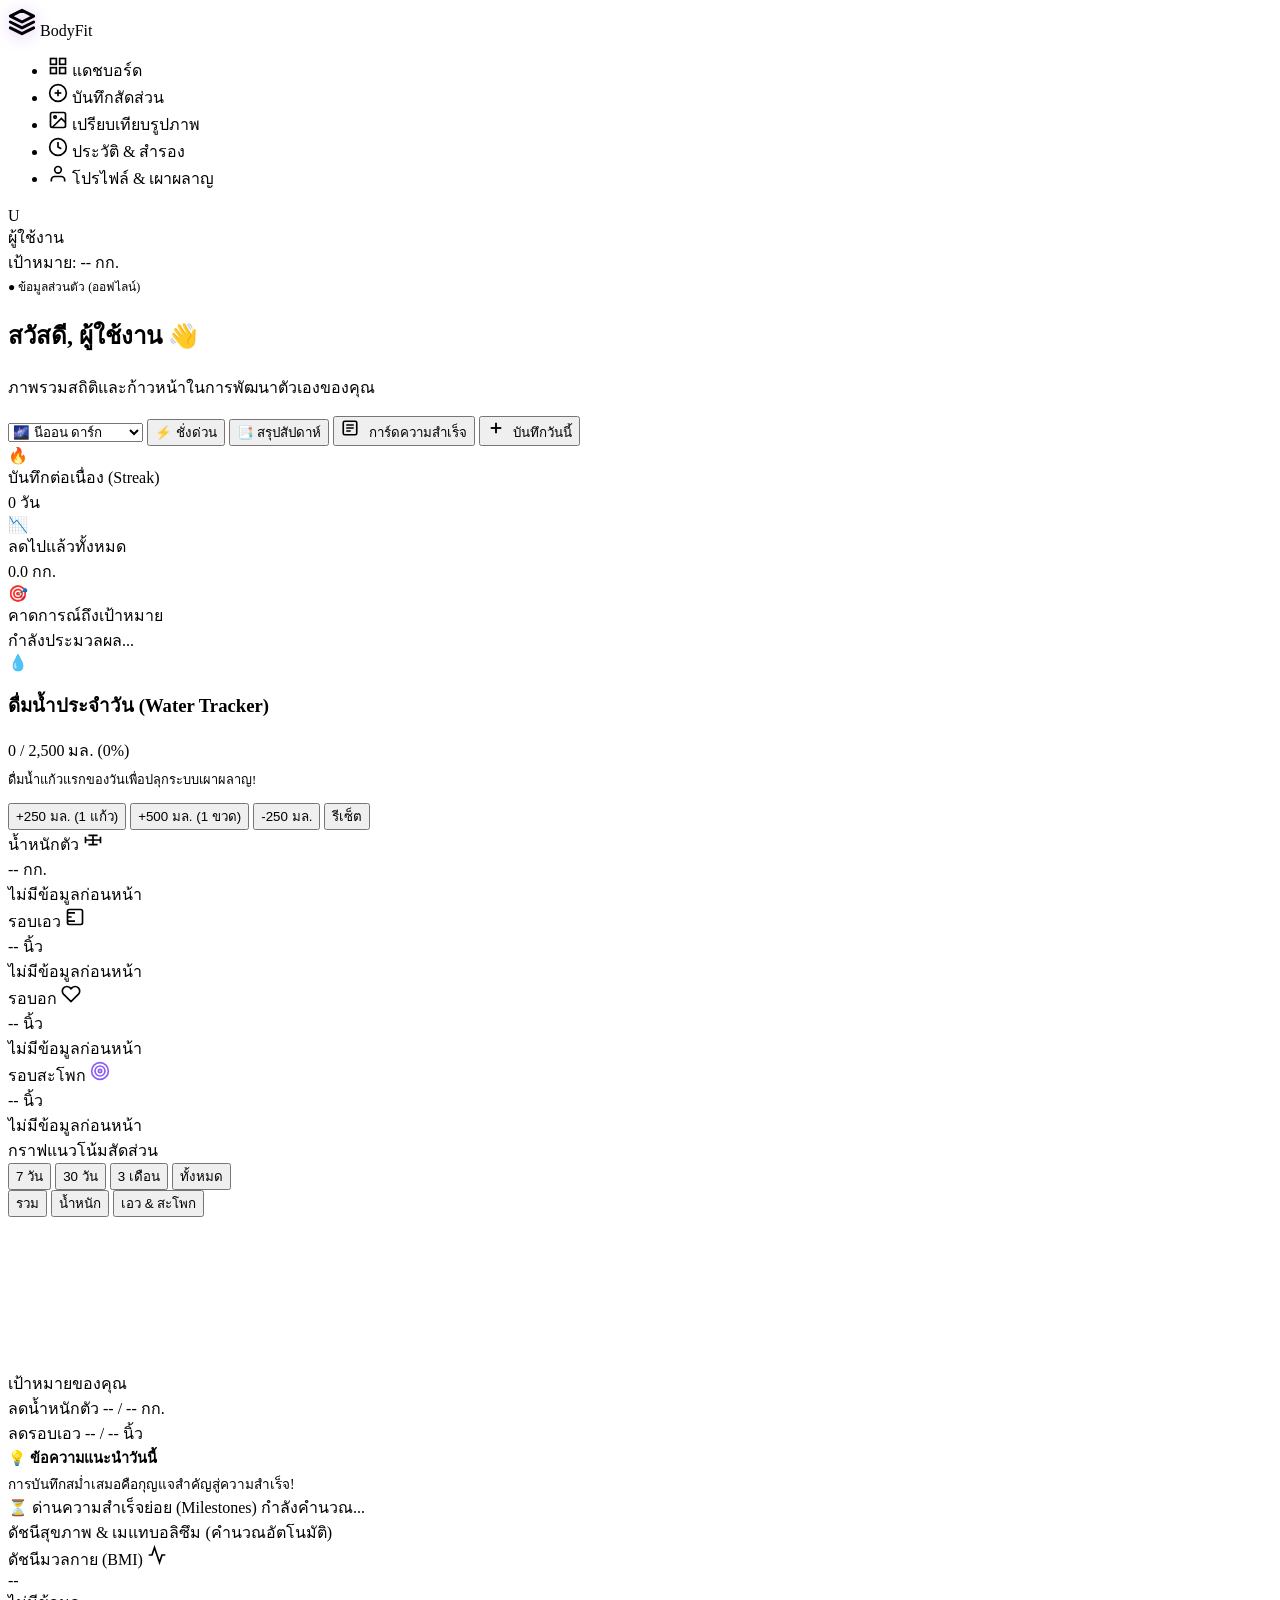
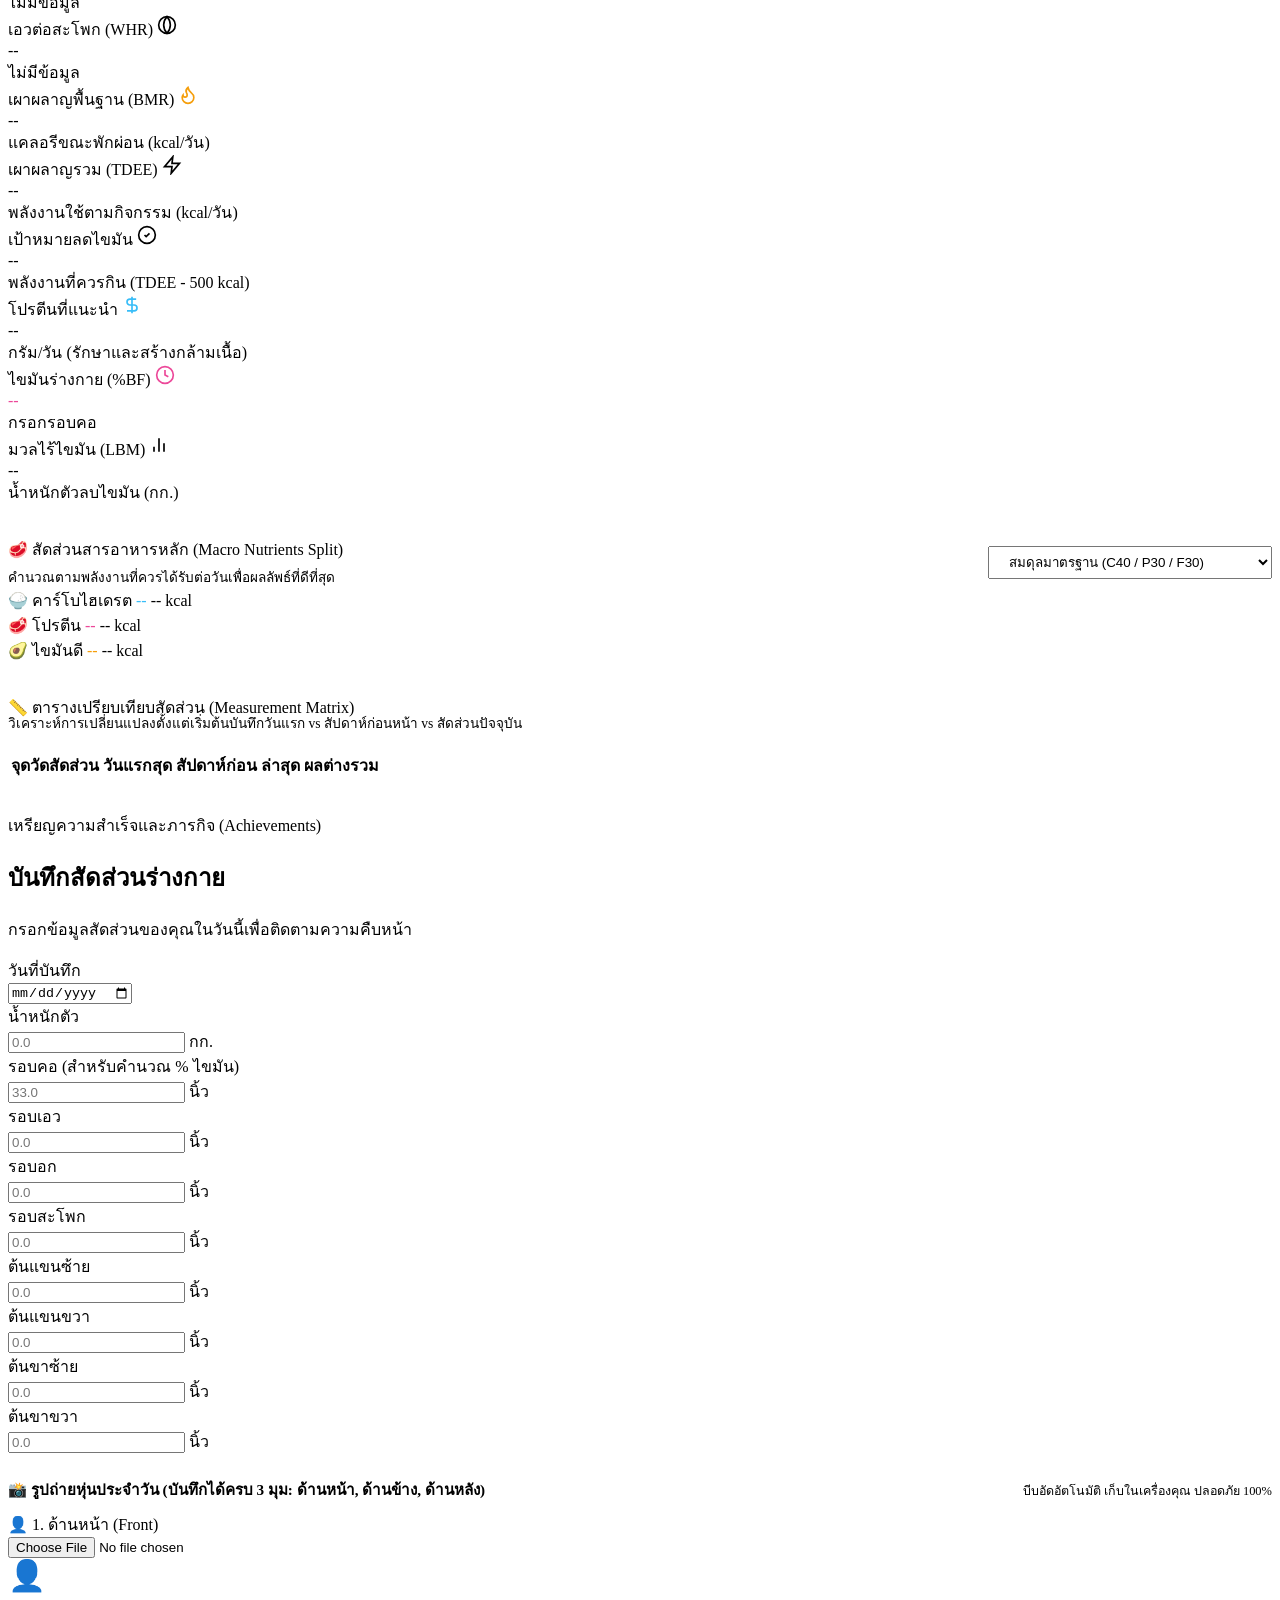
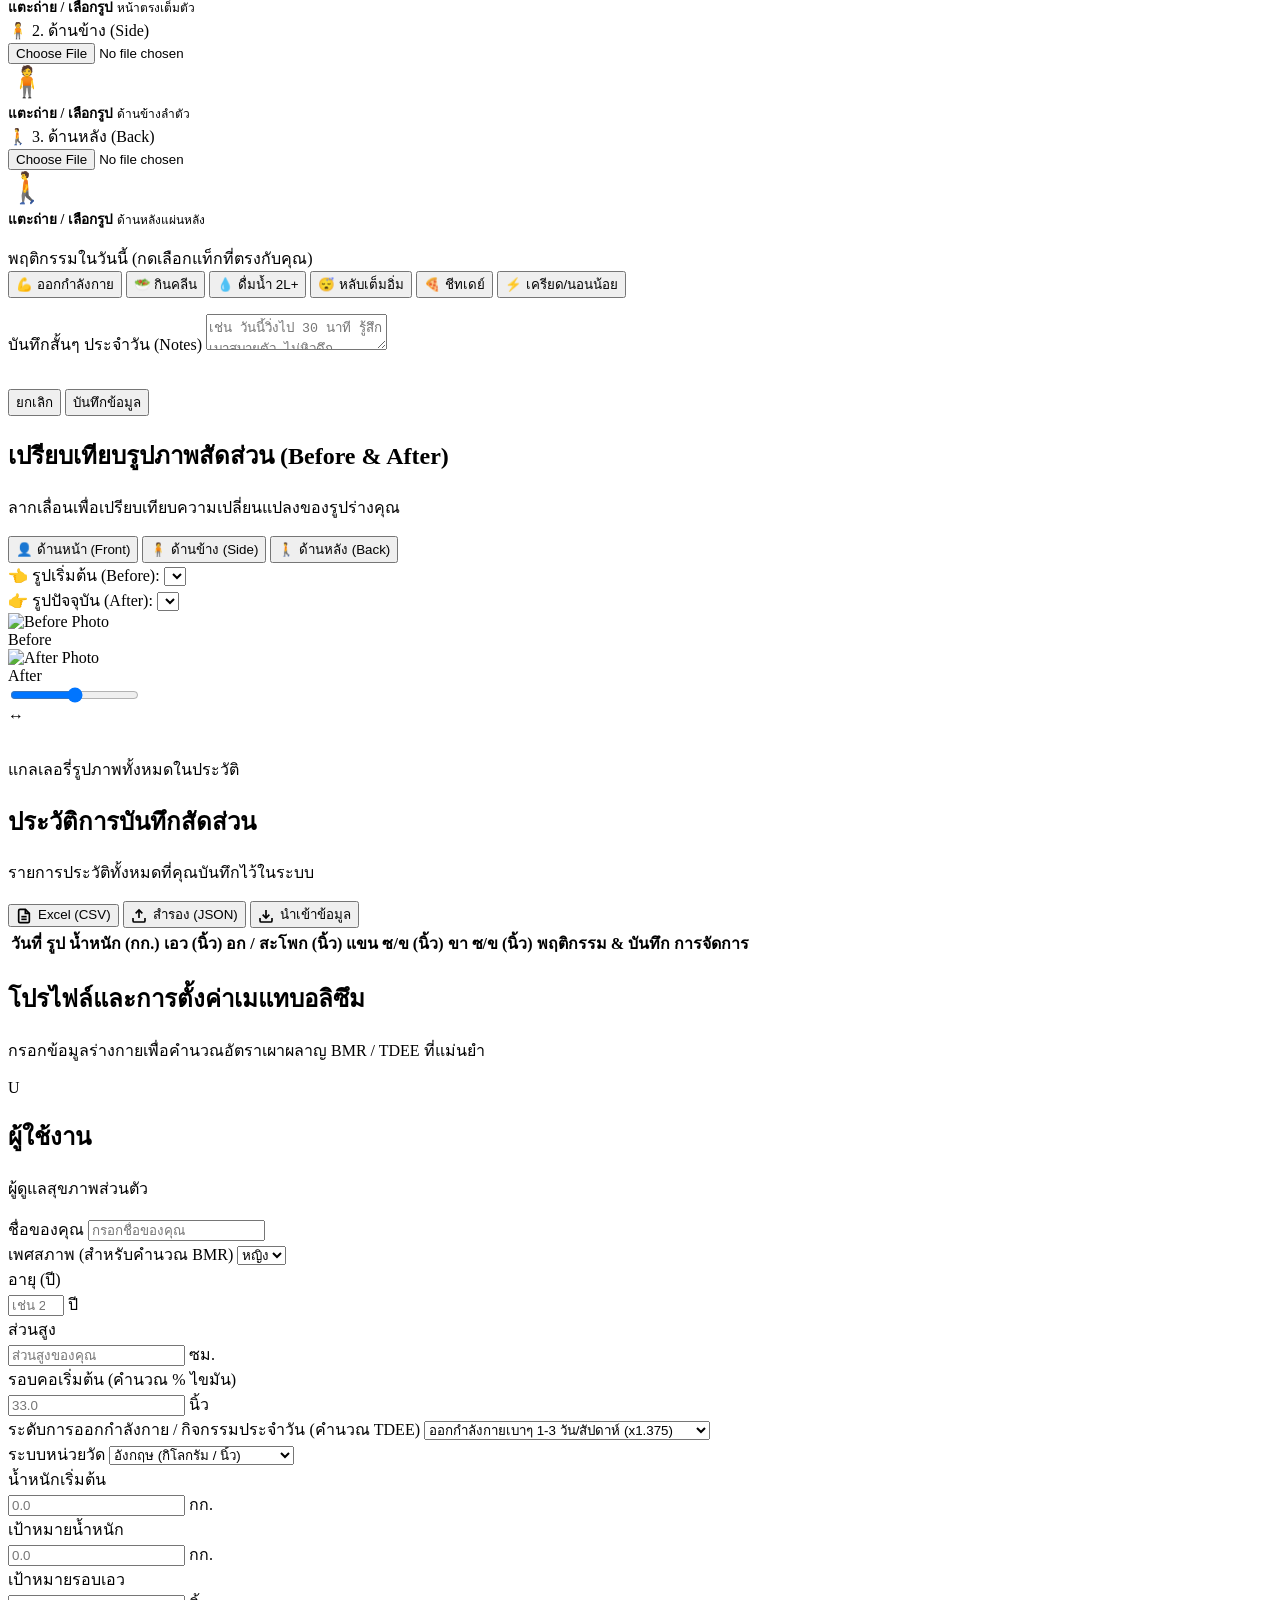
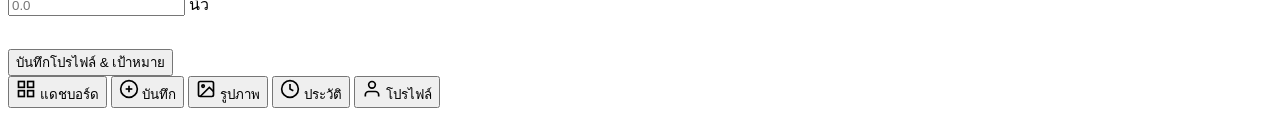
==== commit 14273678: "Support 3-angle photo logging: Front, Side, and Back" ====
--- a/src/template.html
+++ b/src/template.html
@@ -568,19 +568,71 @@
                             </div>
                         </div>
 
-                        <!-- Photo Upload Section -->
+                        <!-- Triple Photo Upload Section (Front, Side, Back) -->
                         <div class="form-group full-width" style="margin-top: 1.5rem;">
-                            <label>รูปถ่ายหุ่นประจำวัน (หน้ากระจก / หน้าตรง / ด้านข้าง)</label>
-                            <div class="photo-upload-container">
-                                <input type="file" id="log-photo" accept="image/*" class="photo-file-input" onchange="handlePhotoUpload(event)">
-                                <label for="log-photo" class="photo-upload-dropzone" id="photo-dropzone">
-                                    <svg width="28" height="28" viewBox="0 0 24 24" fill="none" stroke="currentColor" stroke-width="2" style="color: var(--accent-cyan);"><rect x="3" y="3" width="18" height="18" rx="2" ry="2"></rect><circle cx="8.5" cy="8.5" r="1.5"></circle><polyline points="21 15 16 10 5 21"></polyline></svg>
-                                    <span>แตะเพื่อเลือกรูปถ่าย หรือเปิดกล้องมือถือ</span>
-                                    <small style="color: var(--text-muted); font-size: 0.8rem;">(รูปจะถูกบีบอัดเก็บในเครื่อง ปลอดภัย 100%)</small>
+                            <div style="display: flex; justify-content: space-between; align-items: center; margin-bottom: 0.6rem; flex-wrap: wrap; gap: 0.5rem;">
+                                <label style="font-weight: 700; font-size: 0.95rem; margin: 0; color: var(--text-primary);">
+                                    📸 รูปถ่ายหุ่นประจำวัน (บันทึกได้ครบ 3 มุม: ด้านหน้า, ด้านข้าง, ด้านหลัง)
                                 </label>
-                                <div class="photo-preview-wrap" id="photo-preview-wrap" style="display: none;">
-                                    <img id="photo-preview-img" src="" alt="พรีวิวรูปสัดส่วน">
-                                    <button type="button" class="btn-remove-photo" onclick="removeUploadedPhoto()">✕ นำรูปออก</button>
+                                <span style="font-size: 0.78rem; color: var(--accent-cyan);">บีบอัดอัตโนมัติ เก็บในเครื่องคุณ ปลอดภัย 100%</span>
+                            </div>
+
+                            <div class="photo-triple-grid">
+                                <!-- Angle 1: ด้านหน้า (Front) -->
+                                <div class="photo-angle-card">
+                                    <div class="photo-angle-header">
+                                        <span class="angle-badge">👤 1. ด้านหน้า (Front)</span>
+                                    </div>
+                                    <div class="photo-upload-container">
+                                        <input type="file" id="log-photo-front" accept="image/*" class="photo-file-input" onchange="handlePhotoUpload(event, 'front')">
+                                        <label for="log-photo-front" class="photo-upload-dropzone" id="photo-dropzone-front">
+                                            <div style="font-size: 1.9rem; margin-bottom: 2px;">👤</div>
+                                            <span style="font-weight: 600; font-size: 0.85rem;">แตะถ่าย / เลือกรูป</span>
+                                            <small style="color: var(--text-muted); font-size: 0.75rem;">หน้าตรงเต็มตัว</small>
+                                        </label>
+                                        <div class="photo-preview-wrap" id="photo-preview-wrap-front" style="display: none;">
+                                            <img id="photo-preview-img-front" src="" alt="พรีวิวรูปด้านหน้า">
+                                            <button type="button" class="btn-remove-photo" onclick="removeUploadedPhoto('front')">✕ นำรูปออก</button>
+                                        </div>
+                                    </div>
+                                </div>
+
+                                <!-- Angle 2: ด้านข้าง (Side) -->
+                                <div class="photo-angle-card">
+                                    <div class="photo-angle-header">
+                                        <span class="angle-badge">🧍 2. ด้านข้าง (Side)</span>
+                                    </div>
+                                    <div class="photo-upload-container">
+                                        <input type="file" id="log-photo-side" accept="image/*" class="photo-file-input" onchange="handlePhotoUpload(event, 'side')">
+                                        <label for="log-photo-side" class="photo-upload-dropzone" id="photo-dropzone-side">
+                                            <div style="font-size: 1.9rem; margin-bottom: 2px;">🧍</div>
+                                            <span style="font-weight: 600; font-size: 0.85rem;">แตะถ่าย / เลือกรูป</span>
+                                            <small style="color: var(--text-muted); font-size: 0.75rem;">ด้านข้างลำตัว</small>
+                                        </label>
+                                        <div class="photo-preview-wrap" id="photo-preview-wrap-side" style="display: none;">
+                                            <img id="photo-preview-img-side" src="" alt="พรีวิวรูปด้านข้าง">
+                                            <button type="button" class="btn-remove-photo" onclick="removeUploadedPhoto('side')">✕ นำรูปออก</button>
+                                        </div>
+                                    </div>
+                                </div>
+
+                                <!-- Angle 3: ด้านหลัง (Back) -->
+                                <div class="photo-angle-card">
+                                    <div class="photo-angle-header">
+                                        <span class="angle-badge">🚶 3. ด้านหลัง (Back)</span>
+                                    </div>
+                                    <div class="photo-upload-container">
+                                        <input type="file" id="log-photo-back" accept="image/*" class="photo-file-input" onchange="handlePhotoUpload(event, 'back')">
+                                        <label for="log-photo-back" class="photo-upload-dropzone" id="photo-dropzone-back">
+                                            <div style="font-size: 1.9rem; margin-bottom: 2px;">🚶</div>
+                                            <span style="font-weight: 600; font-size: 0.85rem;">แตะถ่าย / เลือกรูป</span>
+                                            <small style="color: var(--text-muted); font-size: 0.75rem;">ด้านหลังแผ่นหลัง</small>
+                                        </label>
+                                        <div class="photo-preview-wrap" id="photo-preview-wrap-back" style="display: none;">
+                                            <img id="photo-preview-img-back" src="" alt="พรีวิวรูปด้านหลัง">
+                                            <button type="button" class="btn-remove-photo" onclick="removeUploadedPhoto('back')">✕ นำรูปออก</button>
+                                        </div>
+                                    </div>
                                 </div>
                             </div>
                         </div>
@@ -623,6 +675,13 @@
 
                 <!-- Comparison Split Viewer -->
                 <div class="card-container" id="photo-comparison-card">
+                    <!-- Angle Selector Pills for Comparison -->
+                    <div class="angle-pill-group" id="compare-angle-pills">
+                        <button type="button" class="filter-pill active" data-angle="front" onclick="setComparisonAngle('front')">👤 ด้านหน้า (Front)</button>
+                        <button type="button" class="filter-pill" data-angle="side" onclick="setComparisonAngle('side')">🧍 ด้านข้าง (Side)</button>
+                        <button type="button" class="filter-pill" data-angle="back" onclick="setComparisonAngle('back')">🚶 ด้านหลัง (Back)</button>
+                    </div>
+
                     <div class="compare-selectors">
                         <div class="compare-select-item">
                             <label for="before-photo-select">👈 รูปเริ่มต้น (Before):</label>
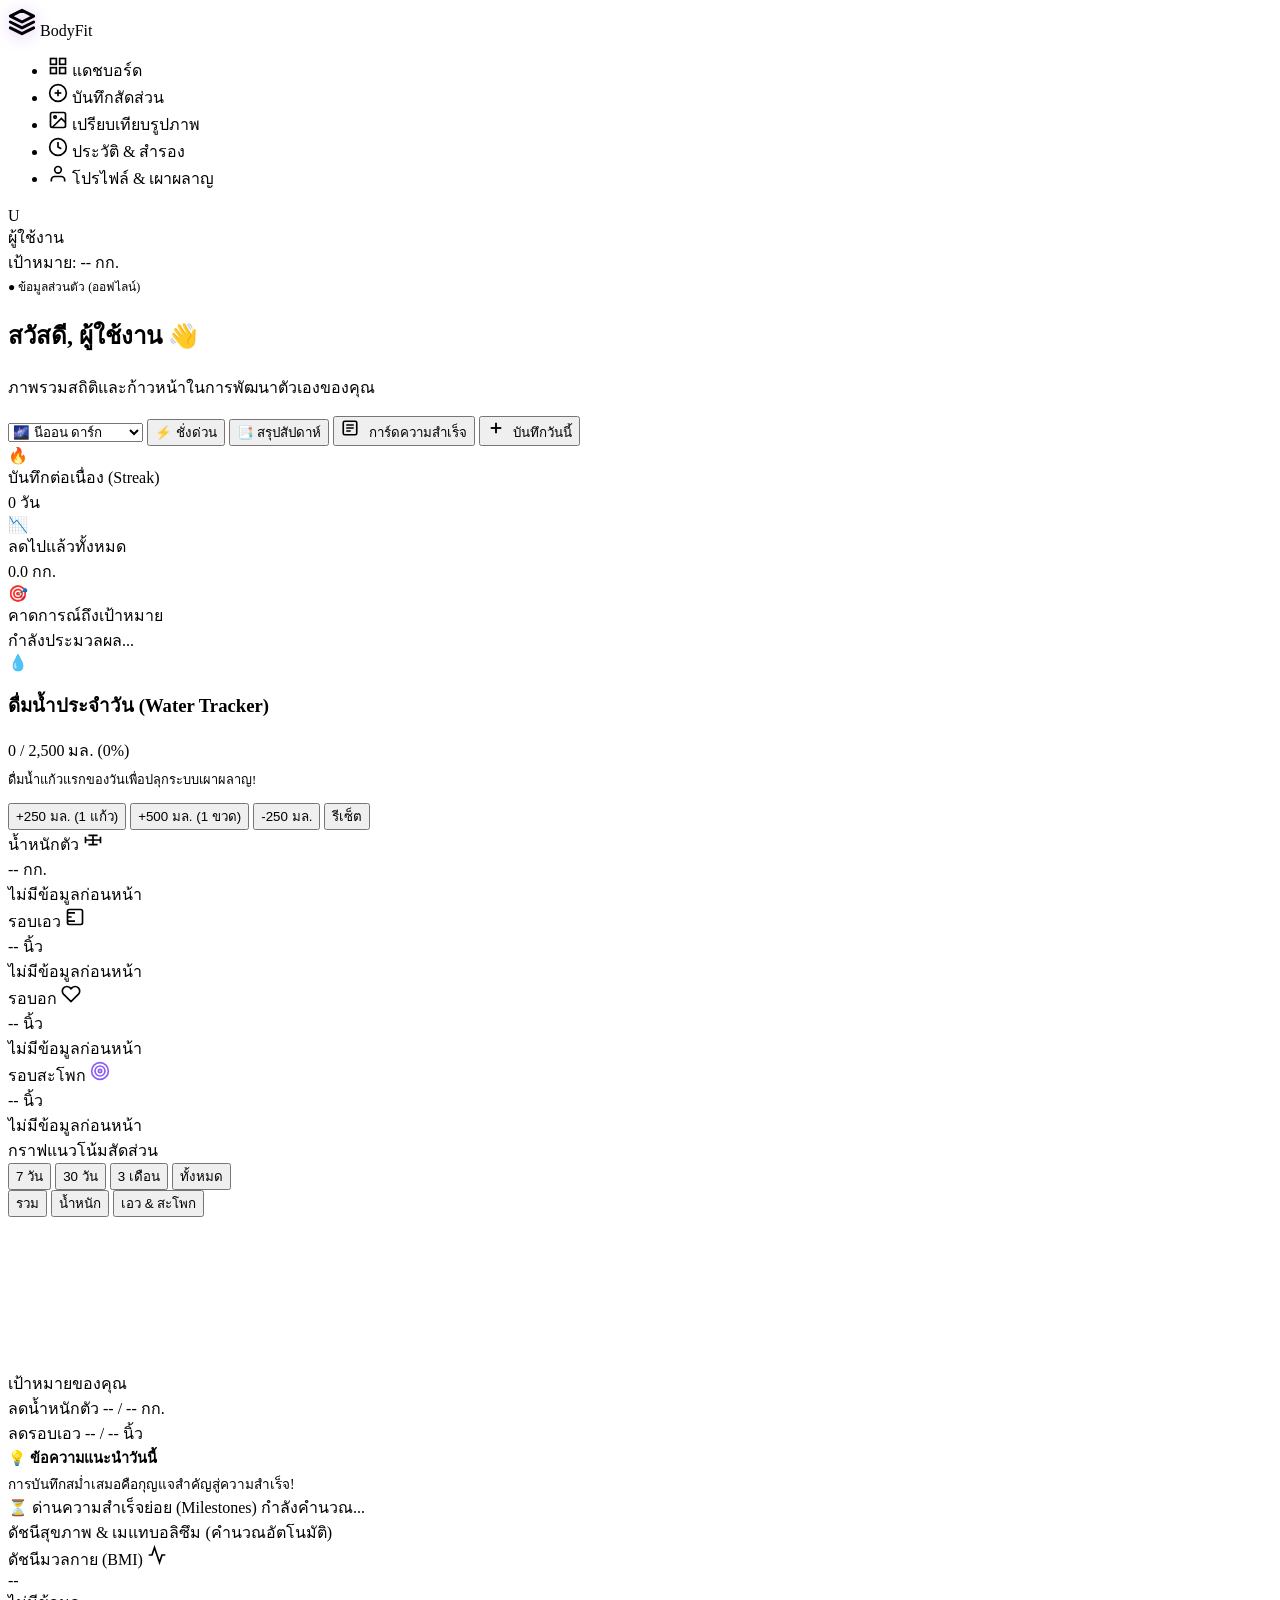
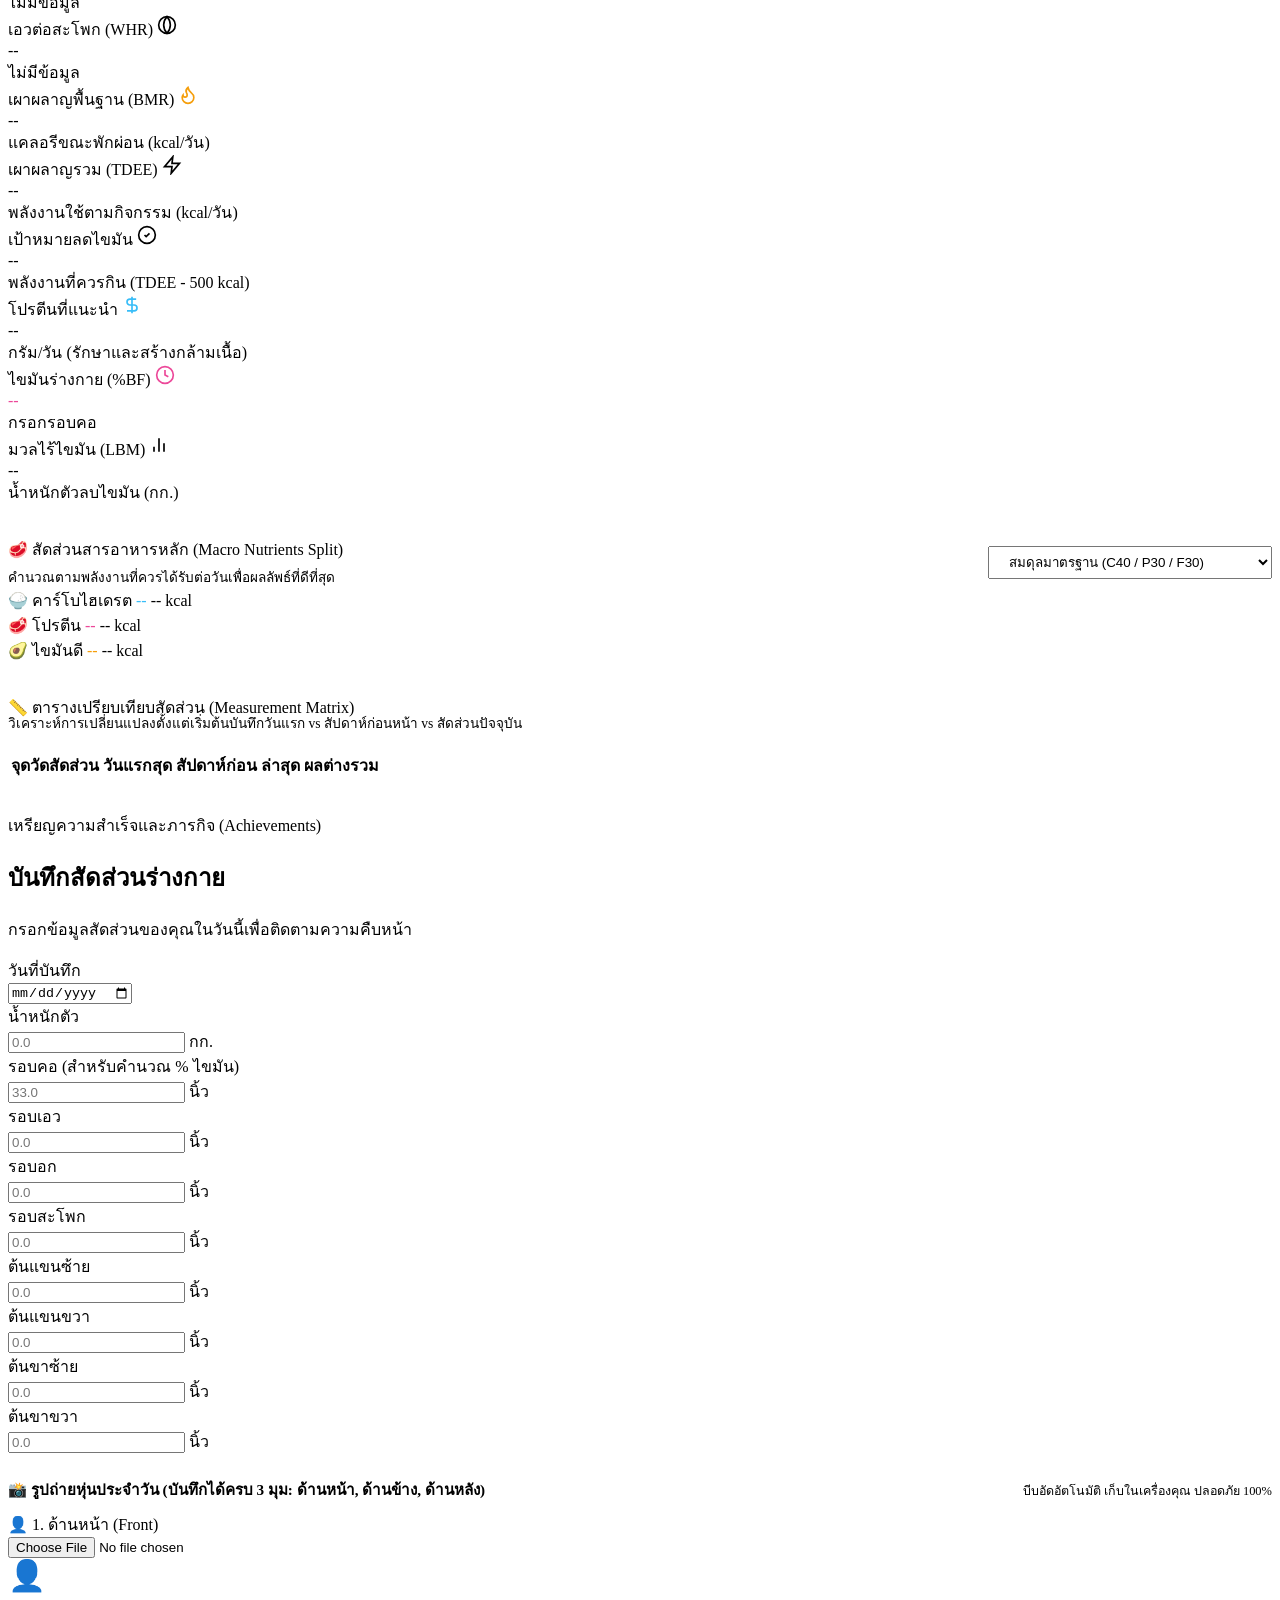
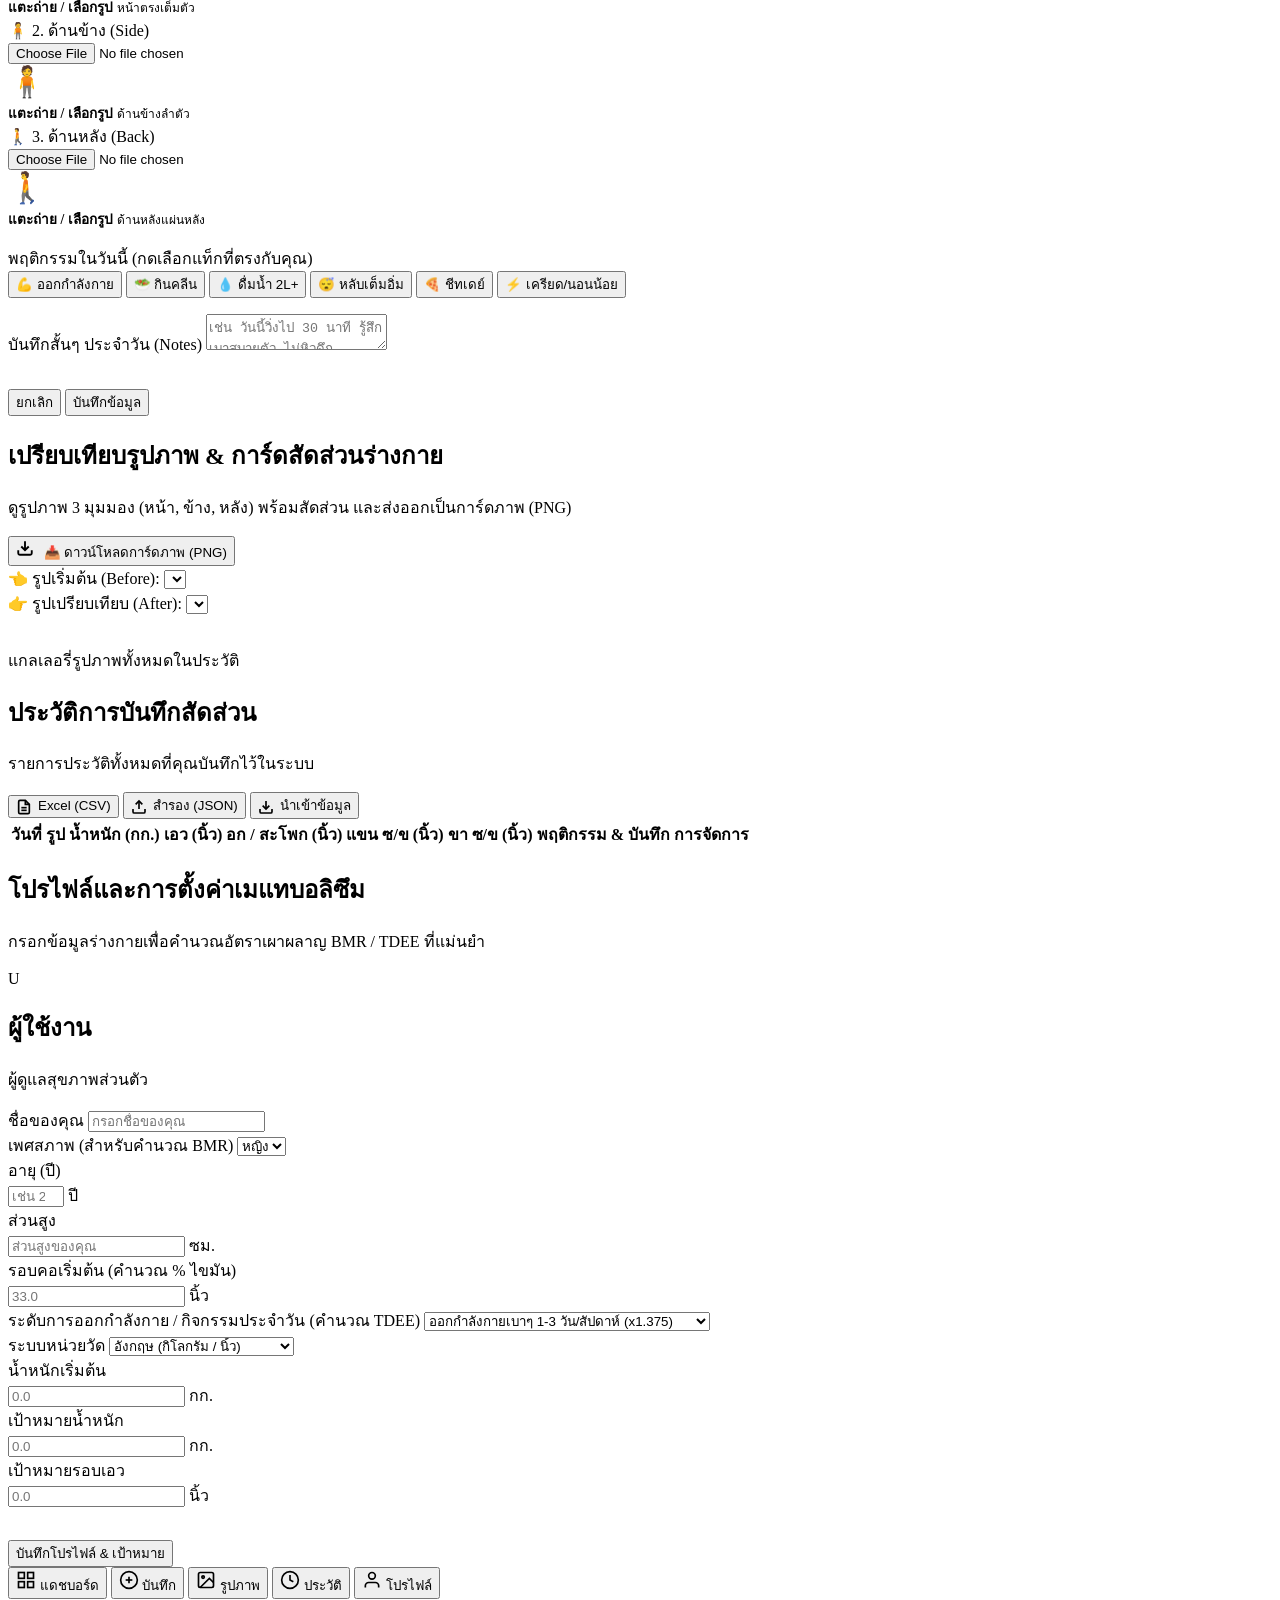
==== commit abb6bc85: "Replace split slider with 3-angle photo & body measurement comparison card with PNG export" ====
--- a/src/template.html
+++ b/src/template.html
@@ -664,58 +664,48 @@
                 </div>
             </section>
 
-            <!-- Tab: Photos (Before & After Slider) -->
+            <!-- Tab: Photos (Photo & Body Measurement Comparison Card) -->
             <section id="photos" class="tab-content">
                 <div class="content-header">
                     <div class="header-title">
-                        <h1>เปรียบเทียบรูปภาพสัดส่วน (Before & After)</h1>
-                        <p>ลากเลื่อนเพื่อเปรียบเทียบความเปลี่ยนแปลงของรูปร่างคุณ</p>
-                    </div>
-                </div>
-
-                <!-- Comparison Split Viewer -->
+                        <h1>เปรียบเทียบรูปภาพ & การ์ดสัดส่วนร่างกาย</h1>
+                        <p>ดูรูปภาพ 3 มุมมอง (หน้า, ข้าง, หลัง) พร้อมสัดส่วน และส่งออกเป็นการ์ดภาพ (PNG)</p>
+                    </div>
+                    <div class="header-btn-group">
+                        <button type="button" class="btn-primary" onclick="downloadComparisonCard()" title="ดาวน์โหลดการ์ดภาพเปรียบเทียบรูปและสัดส่วน">
+                            <svg width="18" height="18" viewBox="0 0 24 24" fill="none" stroke="currentColor" stroke-width="2.5" style="margin-right: 6px;"><path d="M21 15v4a2 2 0 0 1-2 2H5a2 2 0 0 1-2-2v-4"></path><polyline points="7 10 12 15 17 10"></polyline><line x1="12" y1="15" x2="12" y2="3"></line></svg>
+                            📥 ดาวน์โหลดการ์ดภาพ (PNG)
+                        </button>
+                    </div>
+                </div>
+
                 <div class="card-container" id="photo-comparison-card">
-                    <!-- Angle Selector Pills for Comparison -->
-                    <div class="angle-pill-group" id="compare-angle-pills">
-                        <button type="button" class="filter-pill active" data-angle="front" onclick="setComparisonAngle('front')">👤 ด้านหน้า (Front)</button>
-                        <button type="button" class="filter-pill" data-angle="side" onclick="setComparisonAngle('side')">🧍 ด้านข้าง (Side)</button>
-                        <button type="button" class="filter-pill" data-angle="back" onclick="setComparisonAngle('back')">🚶 ด้านหลัง (Back)</button>
-                    </div>
-
                     <div class="compare-selectors">
                         <div class="compare-select-item">
                             <label for="before-photo-select">👈 รูปเริ่มต้น (Before):</label>
-                            <select id="before-photo-select" class="form-input" onchange="renderComparisonSlider()"></select>
+                            <select id="before-photo-select" class="form-input" onchange="renderComparisonCard()"></select>
                         </div>
                         <div class="compare-select-item">
-                            <label for="after-photo-select">👉 รูปปัจจุบัน (After):</label>
-                            <select id="after-photo-select" class="form-input" onchange="renderComparisonSlider()"></select>
-                        </div>
-                    </div>
-
-                    <!-- Interactive Slider Box -->
-                    <div class="comparison-container" id="comparison-container">
-                        <div class="img-wrapper before-img-wrapper">
-                            <img id="before-img" src="" alt="Before Photo">
-                            <div class="compare-tag before-tag" id="before-tag">Before</div>
-                        </div>
-                        <div class="img-wrapper after-img-wrapper" id="after-img-wrapper">
-                            <img id="after-img" src="" alt="After Photo">
-                            <div class="compare-tag after-tag" id="after-tag">After</div>
-                        </div>
-                        <input type="range" min="0" max="100" value="50" class="comparison-slider-handle" id="slider-range-input" oninput="handleSliderDrag(this.value)">
-                        <div class="slider-divider-line" id="slider-divider-line">
-                            <div class="slider-divider-thumb">↔</div>
-                        </div>
+                            <label for="after-photo-select">👉 รูปเปรียบเทียบ (After):</label>
+                            <select id="after-photo-select" class="form-input" onchange="renderComparisonCard()"></select>
+                        </div>
+                    </div>
+
+                    <!-- Visual Comparison Card (Live Rendered in DOM) -->
+                    <div class="comparison-card-container" id="comparison-card-preview">
+                        <!-- Populated dynamically by renderComparisonCard() -->
                     </div>
 
                     <div id="no-photo-alert" style="display: none; text-align: center; padding: 3rem 1rem; color: var(--text-muted);">
                         <div style="font-size: 2.5rem; margin-bottom: 0.5rem;">📷</div>
                         <h3>ยังไม่มีรูปภาพที่บันทึกไว้</h3>
-                        <p style="margin-top: 0.5rem;">คุณสามารถอัปโหลดรูปภาพสัดส่วนได้ในหน้า <strong>"บันทึกสัดส่วน"</strong> เมื่อเริ่มบันทึกครั้งแรกครับ</p>
+                        <p style="margin-top: 0.5rem;">คุณสามารถอัปโหลดรูปภาพ 3 มุมมองได้ในหน้า <strong>"บันทึกสัดส่วน"</strong> เมื่อเริ่มบันทึกครั้งแรกครับ</p>
                         <button class="btn-primary" style="margin-top: 1rem;" onclick="switchTab('log-entry')">ไปที่หน้าบันทึกสัดส่วน</button>
                     </div>
                 </div>
+
+                <!-- Hidden canvas for high-res PNG export -->
+                <canvas id="comparison-export-canvas" width="1200" height="1350" style="display: none;"></canvas>
 
                 <!-- Photo Timeline Gallery -->
                 <div class="card-container" style="margin-top: 2rem;">
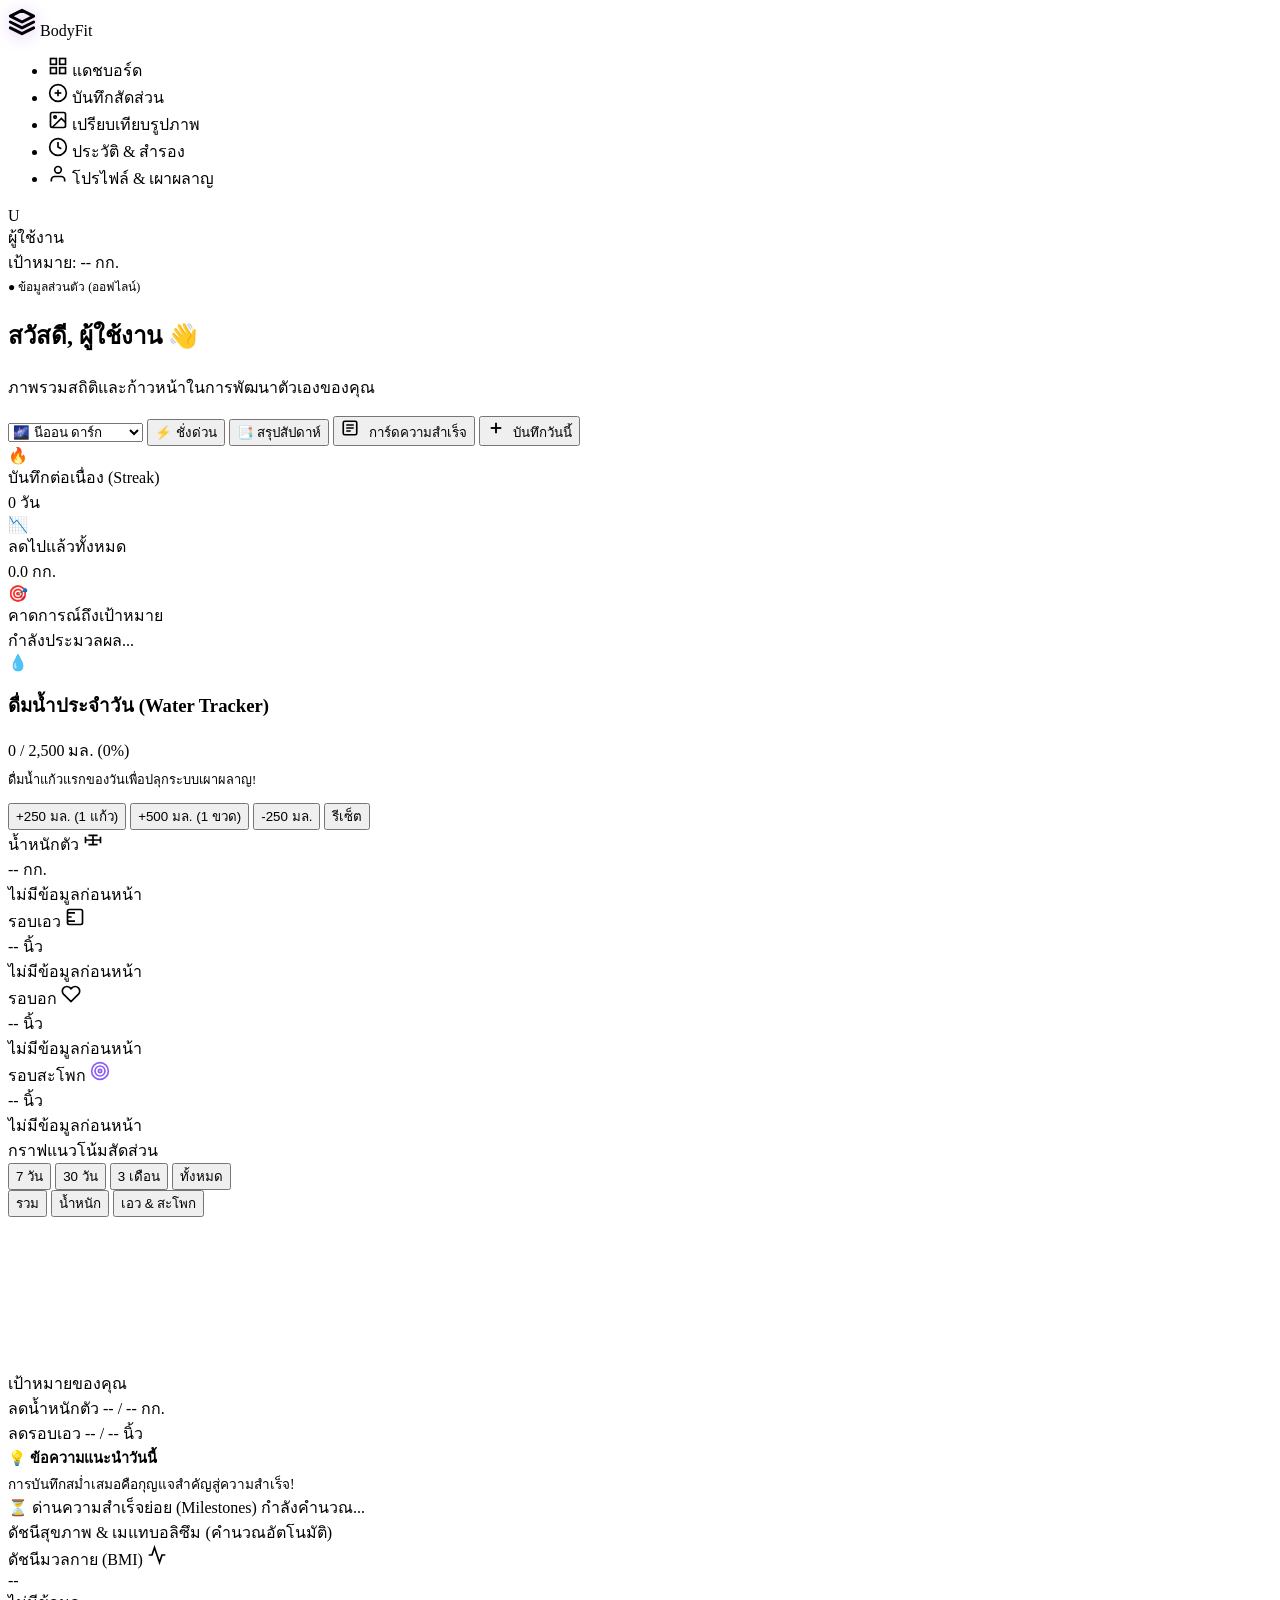
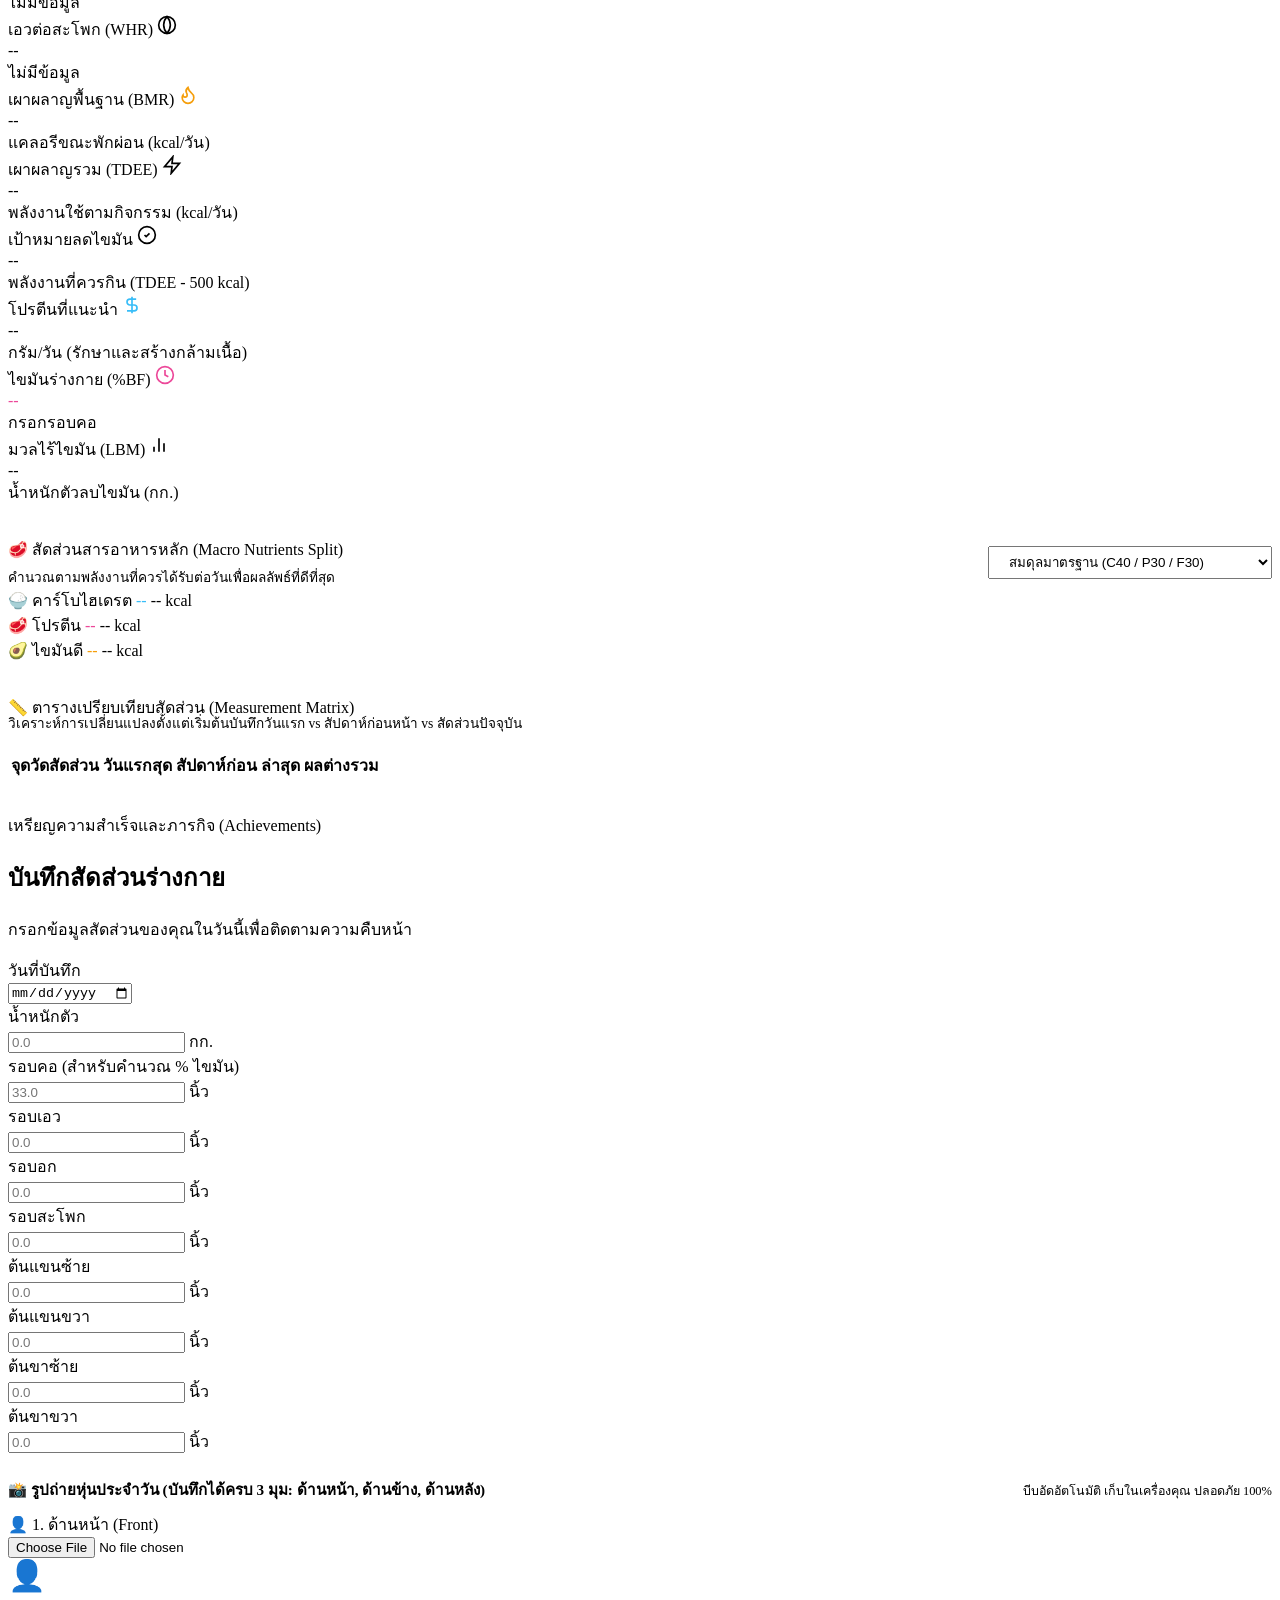
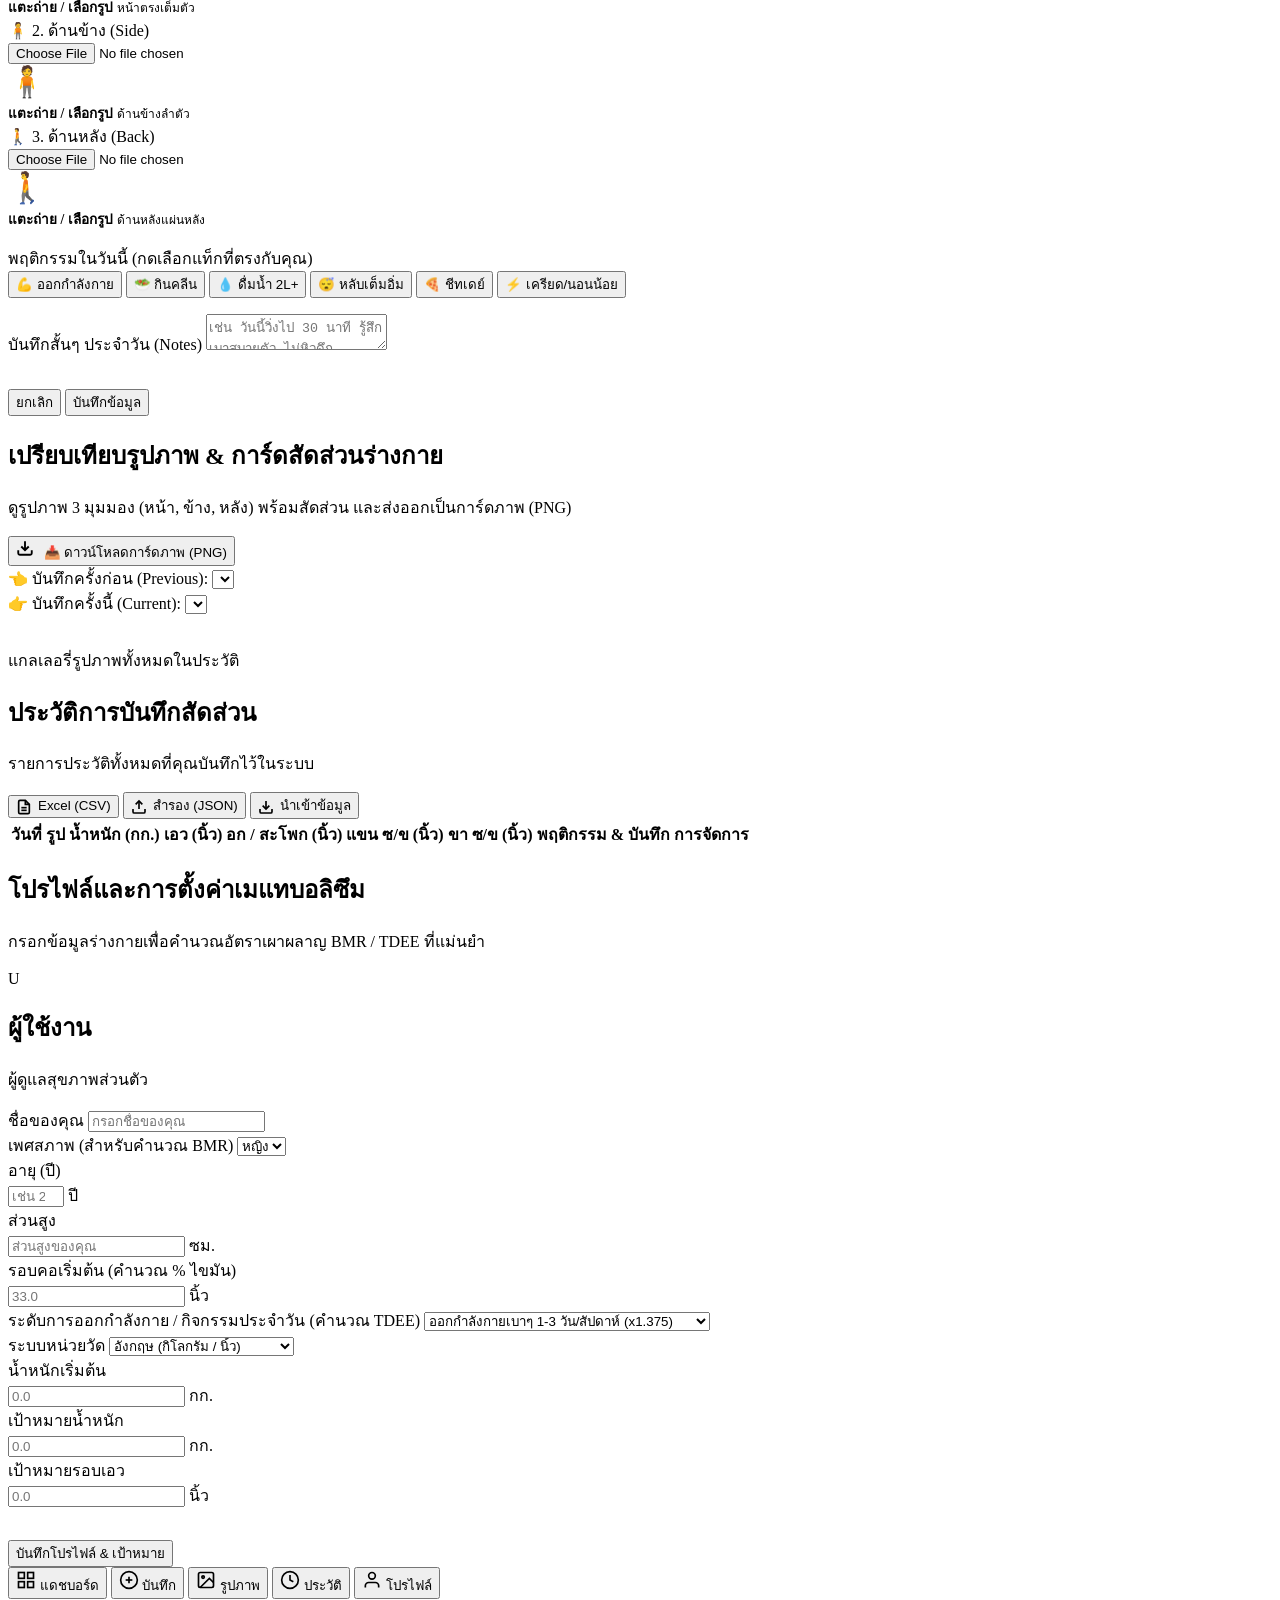
==== commit 4aaf6ac4: "Include previous recording data and measurements in comparison card and PNG export" ====
--- a/src/template.html
+++ b/src/template.html
@@ -682,12 +682,12 @@
                 <div class="card-container" id="photo-comparison-card">
                     <div class="compare-selectors">
                         <div class="compare-select-item">
-                            <label for="before-photo-select">👈 รูปเริ่มต้น (Before):</label>
+                            <label for="before-photo-select">👈 บันทึกครั้งก่อน (Previous):</label>
                             <select id="before-photo-select" class="form-input" onchange="renderComparisonCard()"></select>
                         </div>
                         <div class="compare-select-item">
-                            <label for="after-photo-select">👉 รูปเปรียบเทียบ (After):</label>
-                            <select id="after-photo-select" class="form-input" onchange="renderComparisonCard()"></select>
+                            <label for="after-photo-select">👉 บันทึกครั้งนี้ (Current):</label>
+                            <select id="after-photo-select" class="form-input" onchange="onAfterLogChange()"></select>
                         </div>
                     </div>
 
